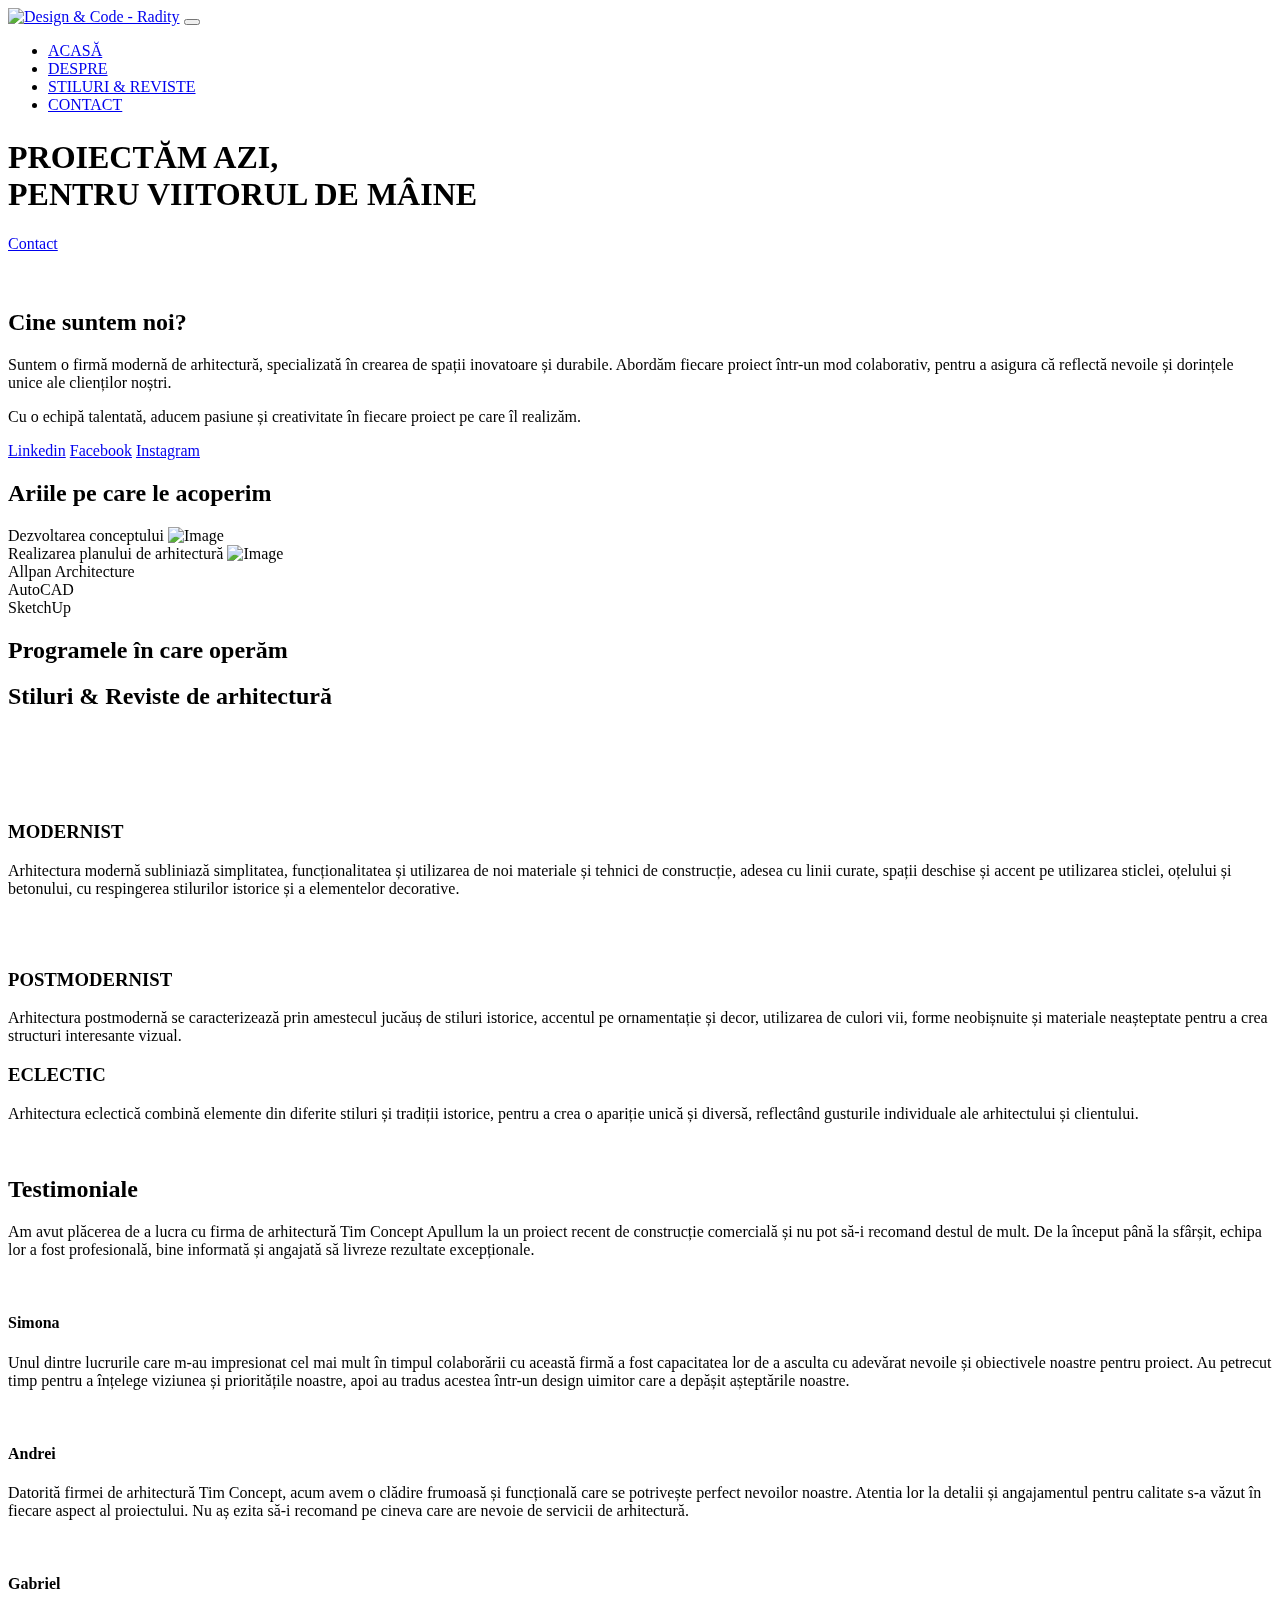
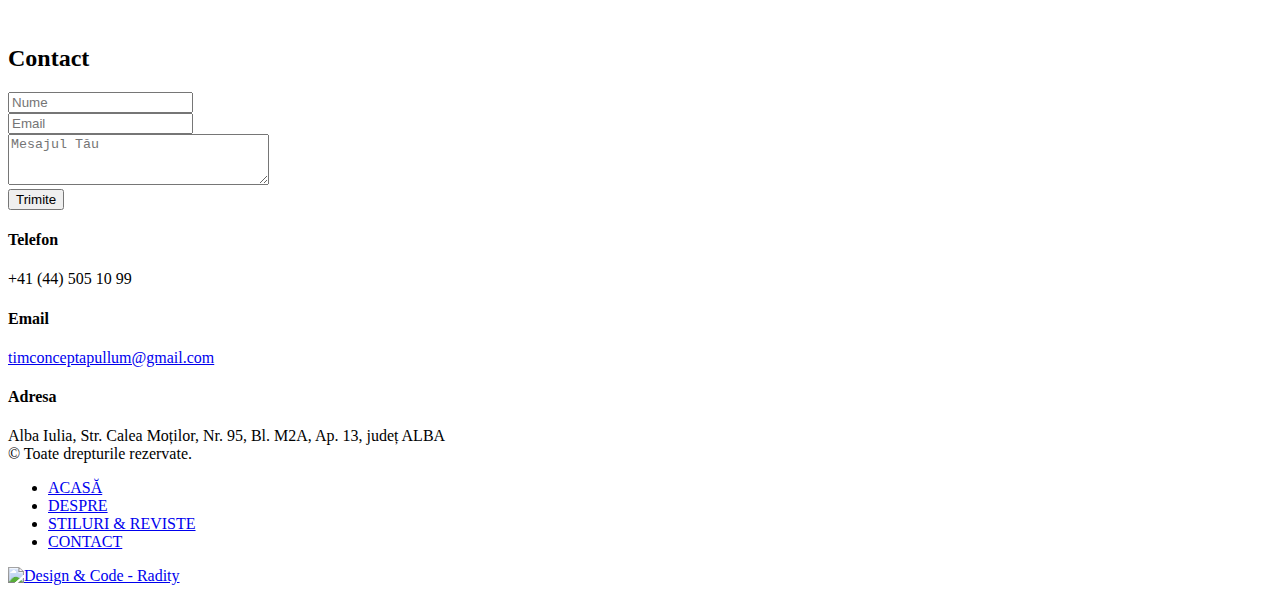
==== index.html @ c2dd7d2d "deploy: 73029dc0ae9fece1d4dc5605489427c398502caa" ====
<!doctype html><html lang=en><head><meta name=generator content="Hugo 0.110.0"><meta charset=utf-8><meta name=viewport content="width=device-width,initial-scale=1"><meta http-equiv=x-ua-compatible content="ie=edge"><script>(function(e,t,n,s,o){e[s]=e[s]||[],e[s].push({"gtm.start":(new Date).getTime(),event:"gtm.js"});var a=t.getElementsByTagName(n)[0],i=t.createElement(n),r=s!="dataLayer"?"&l="+s:"";i.async=!0,i.src="https://www.googletagmanager.com/gtm.js?id=GTM-000000"+o+r,a.parentNode.insertBefore(i,a)})(window,document,"script","dataLayer","GTM-000000")</script><title></title><style>.rad-fade-in{will-change:opacity,transform;animation-name:rad-fade-in-fallback;animation-duration:5s;animation-fill-mode:both}@keyframes rad-fade-in-fallback{0%{opacity:0}75%{opacity:0}100%{opacity:1}}.fonts-loaded .rad-fade-in.rad-waiting{animation-name:none;opacity:0}.fonts-loaded .rad-fade-in.rad-animate{animation-name:rad-fade-in;animation-duration:1.1s;animation-fill-mode:both}@keyframes rad-fade-in{0%{opacity:0}100%{opacity:1}}.rad-fade-in-long{will-change:opacity,transform;animation-name:rad-fade-in-long-fallback;animation-duration:8s;animation-fill-mode:both}@keyframes rad-fade-in-long-fallback{0%{opacity:0}75%{opacity:0}100%{opacity:1}}.fonts-loaded .rad-fade-in-long.rad-waiting{animation-name:none;opacity:0}.fonts-loaded .rad-fade-in-long.rad-animate{animation-name:rad-fade-in-long;animation-duration:2s;animation-fill-mode:both}@keyframes rad-fade-in-long{0%{opacity:0}20%{opacity:0}100%{opacity:1}}.rad-fade-down{will-change:opacity,transform;animation-name:rad-fade-down-fallback;animation-duration:5s;animation-fill-mode:both;transform:translateY(-30px)}@keyframes rad-fade-down-fallback{0%{opacity:0;transform:translateY(-30px)}75%{opacity:0;transform:translateY(-30px)}100%{opacity:1;transform:translateY(0)}}.fonts-loaded .rad-fade-down.rad-waiting{animation-name:none;opacity:0;transform:translateY(-30px)}.fonts-loaded .rad-fade-down.rad-animate{animation-name:rad-fade-down;animation-duration:1.1s}@keyframes rad-fade-down{0%{opacity:0;transform:translateY(-30px)}100%{opacity:1;transform:translateY(0)}}.rad-scale-down{will-change:opacity,transform;animation-name:rad-scale-down-fallback;animation-duration:5s;animation-fill-mode:both;transform-origin:50% 0}@keyframes rad-scale-down-fallback{0%{opacity:0;transform:scaleY(.95)}75%{opacity:0;transform:scaleY(.95)}100%{opacity:1;transform:scaleY(1)}}.fonts-loaded .rad-scale-down.rad-waiting{animation-name:none;opacity:0;transform:scaleY(.95)}.fonts-loaded .rad-scale-down.rad-animate{animation-name:rad-scale-down;animation-duration:1.1s;animation-fill-mode:both}@keyframes rad-scale-down{0%{opacity:0;transform:scaleY(.95)}100%{opacity:1;transform:scaleY(1)}}</style><link rel=stylesheet href=https://raditian-hugo.radity.com/css/main.css><link rel=stylesheet href=https://raditian-hugo.radity.com/css/rad-icons.css><link rel=stylesheet href=https://raditian-hugo.radity.com/css/custom.css></head><body><header class="header fixed-top rad-animation-group" id=header><div class="container rad-fade-in"><nav class="navbar navbar-expand-lg navbar-light p-0"><a class=navbar-brand href=https://raditian-hugo.radity.com/><img class=img-responsive src=https://raditian-hugo.radity.com/img/general/logo-dark.png srcset="https://raditian-hugo.radity.com/img/general/logo-dark.png 1x, https://raditian-hugo.radity.com/img/general/logo-dark@2x.png 2x" alt="Design & Code - Radity"></a>
<button class=navbar-toggler type=button data-toggle=collapse data-target="#navbarSupportedContent, #header" aria-controls=navbarSupportedContent aria-expanded=false aria-label="Toggle navigation">
<span class=navbar-toggler-icon></span></button><div class="collapse navbar-collapse" id=navbarSupportedContent><ul class="navbar-nav ml-lg-auto"><li class=nav-item><a class=nav-link href=https://raditian-hugo.radity.com/>ACASĂ</a></li><li class=nav-item><a data-scroll class=nav-link href=#about>DESPRE</a></li><li class=nav-item><a data-scroll class=nav-link href=#portfolio>STILURI & REVISTE</a></li><li class=nav-item><a data-scroll class=nav-link href=#contact>CONTACT</a></li></ul></div></nav></div></header><section class="rad-showcase rad-showcase--index rad-animation-group rad-fade-down"><div class=rad-showcase__bg><img class="lozad img-responsive" src="[data-uri]" data-src=https://raditian-hugo.radity.com/img/showcase/showcase.png data-srcset="https://raditian-hugo.radity.com/img/showcase/showcase.png 1x, https://raditian-hugo.radity.com/img/showcase/showcase@2x.png 2x" alt></div><div class=container><div class=row><div class="col-12 col-sm-12 col-md-8 col-lg-7 col-xl-6"><h1 class=display-1>PROIECTĂM AZI,<br><span>PENTRU VIITORUL DE MÂINE</span></h1><a href=#contact class="btn btn-primary"><i class=icon-mail-fill></i>
Contact</a></div></div></div><div class="rad-showcase__bg rad-showcase__bg--mobile"><img class="lozad img-responsive" src="[data-uri]" data-src=https://raditian-hugo.radity.com/img/showcase/showcase-mobile.jpg alt></div></section><section class="section rad-animation-group pb-0" id=about><div class="container rad-fade-down"><div class="row d-flex flex-column-reverse flex-md-row"><div class="about__profile-picture col-12 col-md-6"><img class="lozad img-responsive image-left-overflow" src="[data-uri]" data-src=https://raditian-hugo.radity.com/img/who-am-i/user-picture.png data-srcset="https://raditian-hugo.radity.com/img/who-am-i/user-picture.png 1x, https://raditian-hugo.radity.com/img/who-am-i/user-picture@2x.png 2x" alt="Profile Picture"></div><div class="col-12 col-md-6 my-auto my-auto"><h2>Cine suntem noi?</h2><p class=lead><p class=lead>Suntem o firmă modernă de arhitectură, specializată în crearea de spații inovatoare și durabile. Abordăm fiecare proiect într-un mod colaborativ, pentru a asigura că reflectă nevoile și dorințele unice ale clienților noștri.</p><p class=lead>Cu o echipă talentată, aducem pasiune și creativitate în fiecare proiect pe care îl realizăm.</p></p><a href=https://www.linkedin.com target=_blank class="btn btn-primary"><i class=icon-linkedin-fill></i>
Linkedin</a>
<a href=https://www.facebook.com target=_blank class="btn btn-primary"><i class=icon-facebook-line></i>
Facebook</a>
<a href=https://www.instagram.com target=_blank class="btn btn-primary"><i class=icon-instagram-line></i>
Instagram</a></div></div></div></section><section class="section section--border-bottom rad-animation-group"><div class=container><div class="row rad-fade-down"><div class=col-12><h2>Ariile pe care le acoperim</h2><div class="row pt-2 pt-md-4"><div class="col-12 col-sm-6 mb-4 mb-sm-0"><div class=education><div class=education__title>Dezvoltarea conceptului
<img class="lozad testimonial__author-image" src=https://raditian-hugo.radity.com/img/idea.svg alt=Image></div></div></div><div class="col-12 col-sm-6 mb-4 mb-sm-0"><div class=education><div class=education__title>Realizarea planului de arhitectură
<img class="lozad testimonial__author-image" src=https://raditian-hugo.radity.com/img/design.svg alt=Image></div></div></div></div></div></div></div></section><section id=experience class="section section--border-bottom rad-animation-group"><div class=container><div class="row flex-column-reverse flex-md-row rad-fade-down"><div class="col-12 col-sm-6 mt-5 mt-sm-0"><div class=experience><div class=experience__title>Allpan Architecture</div></div><div class=experience><div class=experience__title>AutoCAD</div></div><div class=experience><div class=experience__title>SketchUp</div></div></div><div class="col-12 col-sm-6"><h2>Programele în care operăm</h2></div></div></div></section><section id=portfolio class="section section--border-bottom"><div class=container><h2 class="rad-animation-group rad-fade-down">Stiluri & Reviste de arhitectură</h2><div class="row row--padded rad-animation-group rad-fade-down"><div class=col-12><div class=clients><div class=clients__item><a href=https://arhitectura-1906.ro/><img class="lozad img-responsive" src="[data-uri]" data-src=https://raditian-hugo.radity.com/img/clients/earth-2.png data-srcset="https://raditian-hugo.radity.com/img/clients/earth-2.png 1x, https://raditian-hugo.radity.com/img/clients/earth-2@2x.png 2x" alt="Earth 2.0"></a></div><div class=clients__item><a href=https://e-zeppelin.ro/><img class="lozad img-responsive" src="[data-uri]" data-src=https://raditian-hugo.radity.com/img/clients/goldline.png data-srcset="https://raditian-hugo.radity.com/img/clients/goldline.png 1x, https://raditian-hugo.radity.com/img/clients/goldline@2x.png 2x" alt=Goldline></a></div><div class=clients__item><a href=https://www.igloo.ro/><img class="lozad img-responsive" src="[data-uri]" data-src=https://raditian-hugo.radity.com/img/clients/kanba.png data-srcset="https://raditian-hugo.radity.com/img/clients/kanba.png 1x, https://raditian-hugo.radity.com/img/clients/kanba@2x.png 2x" alt=Kanba></a></div><div class=clients__item><a href=https://www.arhitext.com/><img class="lozad img-responsive" src="[data-uri]" data-src=https://raditian-hugo.radity.com/img/clients/zoo-tv.png data-srcset="https://raditian-hugo.radity.com/img/clients/zoo-tv.png 1x, https://raditian-hugo.radity.com/img/clients/zoo-tv@2x.png 2x" alt=Zoo></a></div></div></div></div><div class="row row--padded rad-animation-group rad-fade-down flex-column-reverse flex-md-row"><div class="col-12 col-md-5 mt-4 mt-md-0 my-md-auto"><h3>MODERNIST</h3><p class=lead>Arhitectura modernă subliniază simplitatea, funcționalitatea și utilizarea de noi materiale și tehnici de construcție, adesea cu linii curate, spații deschise și accent pe utilizarea sticlei, oțelului și betonului, cu respingerea stilurilor istorice și a elementelor decorative.</p></div><div class="col-12 col-md-7 pl-md-0 text-right"><img class='lozad img-responsive img-clip-left-backward' src="[data-uri]" data-src=https://raditian-hugo.radity.com/img/works/radity-finance.jpg data-srcset="https://raditian-hugo.radity.com/img/works/radity-finance.jpg 1x, https://raditian-hugo.radity.com/img/works/radity-finance@2x.jpg 2x" alt=MODERNIST></div></div><div class="row row--padded rad-animation-group rad-fade-down"><div class="col-12 col-md-7 pl-md-0 text-right"><img class='lozad img-responsive img-clip-right-backward' src="[data-uri]" data-src=https://raditian-hugo.radity.com/img/works/swissfintech.jpg data-srcset="https://raditian-hugo.radity.com/img/works/swissfintech.jpg 1x, https://raditian-hugo.radity.com/img/works/swissfintech@2x.jpg 2x" alt=POSTMODERNIST></div><div class="col-12 col-md-5 mt-4 mt-md-0 my-md-auto"><h3>POSTMODERNIST</h3><p class=lead>Arhitectura postmodernă se caracterizează prin amestecul jucăuș de stiluri istorice, accentul pe ornamentație și decor, utilizarea de culori vii, forme neobișnuite și materiale neașteptate pentru a crea structuri interesante vizual.</p></div></div><div class="row row--padded rad-animation-group rad-fade-down flex-column-reverse flex-md-row"><div class="col-12 col-md-5 mt-4 mt-md-0 my-md-auto"><h3>ECLECTIC</h3><p class=lead>Arhitectura eclectică combină elemente din diferite stiluri și tradiții istorice, pentru a crea o apariție unică și diversă, reflectând gusturile individuale ale arhitectului și clientului.</p></div><div class="col-12 col-md-7 pl-md-0 text-right"><img class='lozad img-responsive img-clip-left-forward' src="[data-uri]" data-src=https://raditian-hugo.radity.com/img/works/robo-advisor.jpg data-srcset="https://raditian-hugo.radity.com/img/works/robo-advisor.jpg 1x, https://raditian-hugo.radity.com/img/works/robo-advisor@2x.jpg 2x" alt=ECLECTIC></div></div></div></section><section class="section rad-animation-group section--border-bottom"><div class=container><h2 class=rad-fade-down>Testimoniale</h2><div class="row row--padded mb-0 rad-fade-down"><div class="col-12 col-md-4 mb-5 mb-md-0 testimonial"><i class=icon-quote></i><p>Am avut plăcerea de a lucra cu firma de arhitectură Tim Concept Apullum la un proiect recent de construcție comercială și nu pot să-i recomand destul de mult. De la început până la sfârșit, echipa lor a fost profesională, bine informată și angajată să livreze rezultate excepționale.</p><div class=testimonial__author><img class="lozad testimonial__author-image" src="[data-uri]" data-src=https://raditian-hugo.radity.com/img/testimonials/daniel-jordan.jpg data-srcset="https://raditian-hugo.radity.com/img/testimonials/daniel-jordan.jpg 1x, https://raditian-hugo.radity.com/img/testimonials/daniel-jordan@2x.jpg 2x" alt=Simona><div class=testimonial__author-info><h4>Simona</h4></div></div></div><div class="col-12 col-md-4 mb-5 mb-md-0 testimonial"><i class=icon-quote></i><p>Unul dintre lucrurile care m-au impresionat cel mai mult în timpul colaborării cu această firmă a fost capacitatea lor de a asculta cu adevărat nevoile și obiectivele noastre pentru proiect. Au petrecut timp pentru a înțelege viziunea și prioritățile noastre, apoi au tradus acestea într-un design uimitor care a depășit așteptările noastre.</p><div class=testimonial__author><img class="lozad testimonial__author-image" src="[data-uri]" data-src=https://raditian-hugo.radity.com/img/testimonials/jonathan-peters.jpg data-srcset="https://raditian-hugo.radity.com/img/testimonials/jonathan-peters.jpg 1x, https://raditian-hugo.radity.com/img/testimonials/jonathan-peters@2x.jpg 2x" alt=Andrei><div class=testimonial__author-info><h4>Andrei</h4></div></div></div><div class="col-12 col-md-4 mb-5 mb-md-0 testimonial"><i class=icon-quote></i><p>Datorită firmei de arhitectură Tim Concept, acum avem o clădire frumoasă și funcțională care se potrivește perfect nevoilor noastre. Atentia lor la detalii și angajamentul pentru calitate s-a văzut în fiecare aspect al proiectului. Nu aș ezita să-i recomand pe cineva care are nevoie de servicii de arhitectură.</p><div class=testimonial__author><img class="lozad testimonial__author-image" src="[data-uri]" data-src=https://raditian-hugo.radity.com/img/testimonials/antonio-willis.jpg data-srcset="https://raditian-hugo.radity.com/img/testimonials/antonio-willis.jpg 1x, https://raditian-hugo.radity.com/img/testimonials/antonio-willis@2x.jpg 2x" alt=Gabriel><div class=testimonial__author-info><h4>Gabriel</h4></div></div></div></div></div></section><section id=contact class="section section--contact pt-0"><div class=container><div class=contact><h2>Contact</h2><div class="row pt-2"><div class="col-12 col-lg-7"><form action=https://formsubmit.co/vasivasiesiu@gmail.com method=post><div class=row><div class="col-12 col-sm-6"><input type=text name=name id=full_name placeholder=Nume></div><div class="col-12 col-sm-6"><input type=text name=email id=email placeholder=Email></div></div><div class="row pt-4"><div class=col-12><textarea name=message id=message cols=30 rows=3 placeholder="Mesajul Tău"></textarea></div></div><div class="row pt-4"><div class=col-12><button type=submit class="btn btn-primary">
<i class=icon-mail-fill></i>
Trimite</button></div></div></form></div><div class="col-12 col-lg-5 contact__info"><h4>Telefon</h4><span>+41 (44) 505 10 99</span><h4>Email</h4><span><a href=mailto:timconceptapullum@gmail.com>timconceptapullum@gmail.com</a></span><h4>Adresa</h4><span>Alba Iulia, Str. Calea Moților, Nr. 95, Bl. M2A, Ap. 13, județ ALBA</span></div></div></div></div></section><footer class=footer><div class=container><div class=footer__left><div class=footer__copy>© Toate drepturile rezervate.</div></div><div class=footer__links><ul class=navbar-nav><li class=nav-item><a class=nav-link href=/>ACASĂ</a></li><li class=nav-item><a class=nav-link href=https://raditian-hugo.radity.com/>DESPRE</a></li><li class=nav-item><a class=nav-link href=https://raditian-hugo.radity.com/>STILURI & REVISTE</a></li><li class=nav-item><a class=nav-link href=https://raditian-hugo.radity.com/>CONTACT</a></li></ul></div><div class=footer__right><a href=https://radity.com/><img src=https://raditian-hugo.radity.com/img/general/logo-light.png srcset="https://raditian-hugo.radity.com/img/general/logo-light.png 1x, https://raditian-hugo.radity.com/img/general/logo-light@2x.png 2x" alt="Design & Code - Radity"></a></div></div></footer><script src=https://raditian-hugo.radity.com/js/rad-animations.js></script>
<script src=https://raditian-hugo.radity.com/js/library/lozad.min.js></script>
<script>window.addEventListener("load",function(){var e=window.lozad(".lozad",{rootMargin:window.innerHeight/2+"px 0px",threshold:.01});e.observe()})</script><script src=https://raditian-hugo.radity.com/js/library/jquery-3.3.1.slim.min.js></script>
<script src=https://raditian-hugo.radity.com/js/library/bootstrap.min.js></script>
<script src=https://raditian-hugo.radity.com/js/sticky-header.js></script>
<script src=https://raditian-hugo.radity.com/js/library/smooth-scroll.polyfills.min.js></script>
<script src=https://raditian-hugo.radity.com/js/library/fontfaceobserver.js></script>
<script>(function(e){if(e.document.documentElement.className.indexOf("fonts-loaded")>-1)return;var t=new e.FontFaceObserver("Inter",{weight:300}),o=new e.FontFaceObserver("Inter",{weight:400}),n=new e.FontFaceObserver("Inter",{weight:500}),i=new e.FontFaceObserver("Inter",{weight:600}),a=new e.FontFaceObserver("Inter",{weight:700}),s=new e.FontFaceObserver("Inter",{weight:900});e.Promise.all([t.load(),n.load(),s.load()]).then(function(){e.document.documentElement.className+=" fonts-loaded"})})(this)</script><script>const scroll=new SmoothScroll('a[href*="#"]');$("a.nav-link").on("click",()=>{const e=$(".navbar-collapse");e&&e.hasClass("show")&&$(".navbar-toggler").click()})</script></body></html>
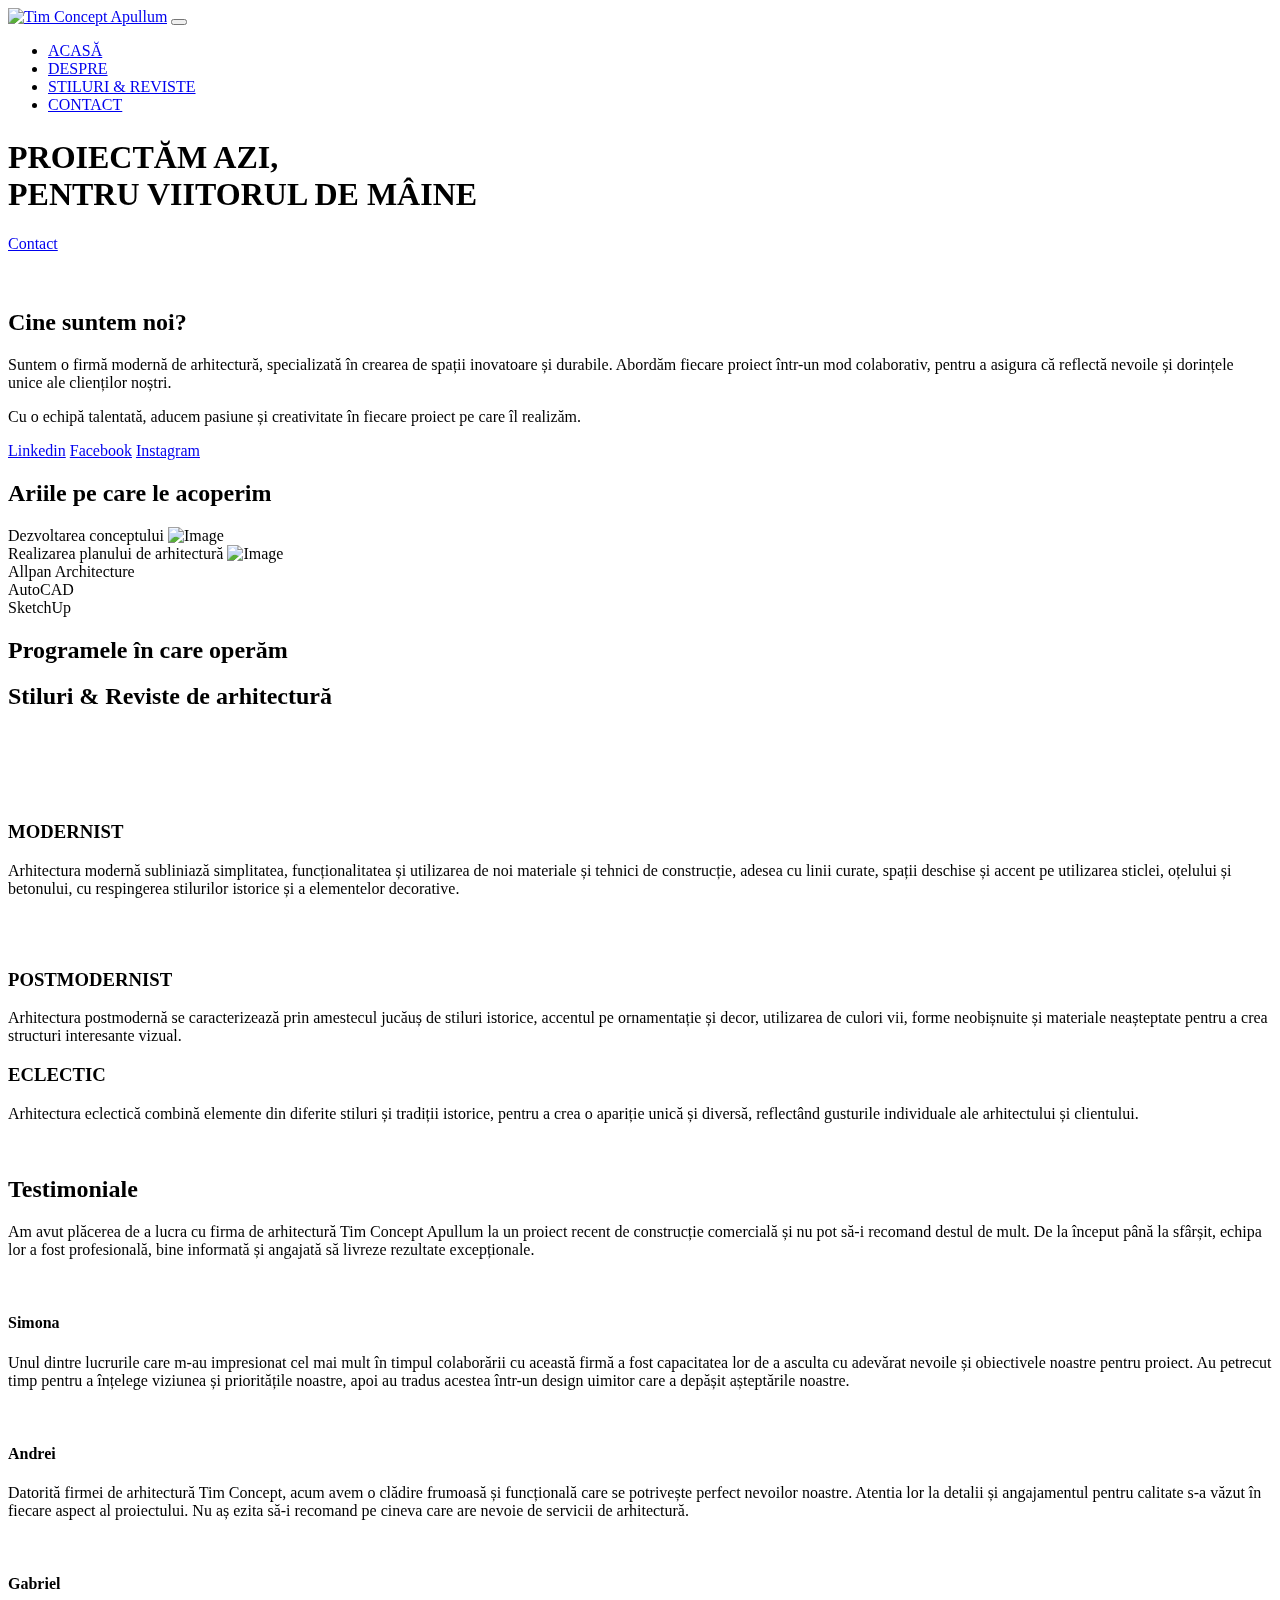
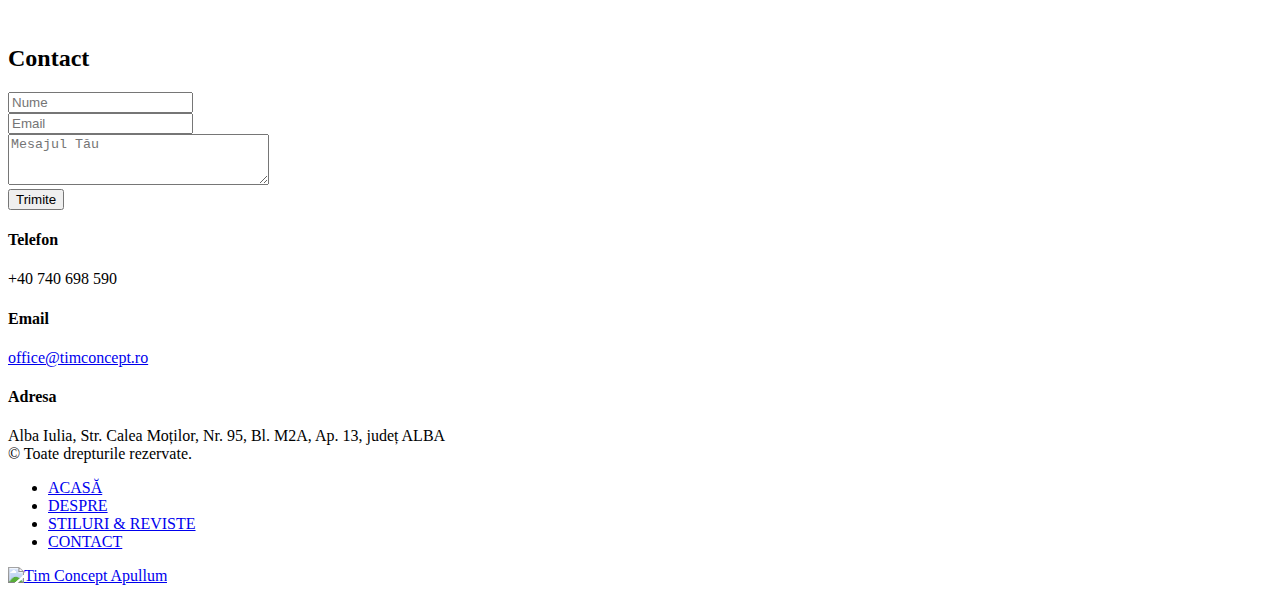
==== commit 7abb7537: "deploy: e5adca7cff29dbcd556dec2a7f7a21b42405e064" ====
--- a/index.html
+++ b/index.html
@@ -1,20 +1,20 @@
-<!doctype html><html lang=en><head><meta name=generator content="Hugo 0.110.0"><meta charset=utf-8><meta name=viewport content="width=device-width,initial-scale=1"><meta http-equiv=x-ua-compatible content="ie=edge"><script>(function(e,t,n,s,o){e[s]=e[s]||[],e[s].push({"gtm.start":(new Date).getTime(),event:"gtm.js"});var a=t.getElementsByTagName(n)[0],i=t.createElement(n),r=s!="dataLayer"?"&l="+s:"";i.async=!0,i.src="https://www.googletagmanager.com/gtm.js?id=GTM-000000"+o+r,a.parentNode.insertBefore(i,a)})(window,document,"script","dataLayer","GTM-000000")</script><title></title><style>.rad-fade-in{will-change:opacity,transform;animation-name:rad-fade-in-fallback;animation-duration:5s;animation-fill-mode:both}@keyframes rad-fade-in-fallback{0%{opacity:0}75%{opacity:0}100%{opacity:1}}.fonts-loaded .rad-fade-in.rad-waiting{animation-name:none;opacity:0}.fonts-loaded .rad-fade-in.rad-animate{animation-name:rad-fade-in;animation-duration:1.1s;animation-fill-mode:both}@keyframes rad-fade-in{0%{opacity:0}100%{opacity:1}}.rad-fade-in-long{will-change:opacity,transform;animation-name:rad-fade-in-long-fallback;animation-duration:8s;animation-fill-mode:both}@keyframes rad-fade-in-long-fallback{0%{opacity:0}75%{opacity:0}100%{opacity:1}}.fonts-loaded .rad-fade-in-long.rad-waiting{animation-name:none;opacity:0}.fonts-loaded .rad-fade-in-long.rad-animate{animation-name:rad-fade-in-long;animation-duration:2s;animation-fill-mode:both}@keyframes rad-fade-in-long{0%{opacity:0}20%{opacity:0}100%{opacity:1}}.rad-fade-down{will-change:opacity,transform;animation-name:rad-fade-down-fallback;animation-duration:5s;animation-fill-mode:both;transform:translateY(-30px)}@keyframes rad-fade-down-fallback{0%{opacity:0;transform:translateY(-30px)}75%{opacity:0;transform:translateY(-30px)}100%{opacity:1;transform:translateY(0)}}.fonts-loaded .rad-fade-down.rad-waiting{animation-name:none;opacity:0;transform:translateY(-30px)}.fonts-loaded .rad-fade-down.rad-animate{animation-name:rad-fade-down;animation-duration:1.1s}@keyframes rad-fade-down{0%{opacity:0;transform:translateY(-30px)}100%{opacity:1;transform:translateY(0)}}.rad-scale-down{will-change:opacity,transform;animation-name:rad-scale-down-fallback;animation-duration:5s;animation-fill-mode:both;transform-origin:50% 0}@keyframes rad-scale-down-fallback{0%{opacity:0;transform:scaleY(.95)}75%{opacity:0;transform:scaleY(.95)}100%{opacity:1;transform:scaleY(1)}}.fonts-loaded .rad-scale-down.rad-waiting{animation-name:none;opacity:0;transform:scaleY(.95)}.fonts-loaded .rad-scale-down.rad-animate{animation-name:rad-scale-down;animation-duration:1.1s;animation-fill-mode:both}@keyframes rad-scale-down{0%{opacity:0;transform:scaleY(.95)}100%{opacity:1;transform:scaleY(1)}}</style><link rel=stylesheet href=https://raditian-hugo.radity.com/css/main.css><link rel=stylesheet href=https://raditian-hugo.radity.com/css/rad-icons.css><link rel=stylesheet href=https://raditian-hugo.radity.com/css/custom.css></head><body><header class="header fixed-top rad-animation-group" id=header><div class="container rad-fade-in"><nav class="navbar navbar-expand-lg navbar-light p-0"><a class=navbar-brand href=https://raditian-hugo.radity.com/><img class=img-responsive src=https://raditian-hugo.radity.com/img/general/logo-dark.png srcset="https://raditian-hugo.radity.com/img/general/logo-dark.png 1x, https://raditian-hugo.radity.com/img/general/logo-dark@2x.png 2x" alt="Design & Code - Radity"></a>
+<!doctype html><html lang=en><head><meta name=generator content="Hugo 0.110.0"><meta charset=utf-8><meta name=viewport content="width=device-width,initial-scale=1"><meta http-equiv=x-ua-compatible content="ie=edge"><script>(function(e,t,n,s,o){e[s]=e[s]||[],e[s].push({"gtm.start":(new Date).getTime(),event:"gtm.js"});var a=t.getElementsByTagName(n)[0],i=t.createElement(n),r=s!="dataLayer"?"&l="+s:"";i.async=!0,i.src="https://www.googletagmanager.com/gtm.js?id=GTM-000000"+o+r,a.parentNode.insertBefore(i,a)})(window,document,"script","dataLayer","GTM-000000")</script><title></title><style>.rad-fade-in{will-change:opacity,transform;animation-name:rad-fade-in-fallback;animation-duration:5s;animation-fill-mode:both}@keyframes rad-fade-in-fallback{0%{opacity:0}75%{opacity:0}100%{opacity:1}}.fonts-loaded .rad-fade-in.rad-waiting{animation-name:none;opacity:0}.fonts-loaded .rad-fade-in.rad-animate{animation-name:rad-fade-in;animation-duration:1.1s;animation-fill-mode:both}@keyframes rad-fade-in{0%{opacity:0}100%{opacity:1}}.rad-fade-in-long{will-change:opacity,transform;animation-name:rad-fade-in-long-fallback;animation-duration:8s;animation-fill-mode:both}@keyframes rad-fade-in-long-fallback{0%{opacity:0}75%{opacity:0}100%{opacity:1}}.fonts-loaded .rad-fade-in-long.rad-waiting{animation-name:none;opacity:0}.fonts-loaded .rad-fade-in-long.rad-animate{animation-name:rad-fade-in-long;animation-duration:2s;animation-fill-mode:both}@keyframes rad-fade-in-long{0%{opacity:0}20%{opacity:0}100%{opacity:1}}.rad-fade-down{will-change:opacity,transform;animation-name:rad-fade-down-fallback;animation-duration:5s;animation-fill-mode:both;transform:translateY(-30px)}@keyframes rad-fade-down-fallback{0%{opacity:0;transform:translateY(-30px)}75%{opacity:0;transform:translateY(-30px)}100%{opacity:1;transform:translateY(0)}}.fonts-loaded .rad-fade-down.rad-waiting{animation-name:none;opacity:0;transform:translateY(-30px)}.fonts-loaded .rad-fade-down.rad-animate{animation-name:rad-fade-down;animation-duration:1.1s}@keyframes rad-fade-down{0%{opacity:0;transform:translateY(-30px)}100%{opacity:1;transform:translateY(0)}}.rad-scale-down{will-change:opacity,transform;animation-name:rad-scale-down-fallback;animation-duration:5s;animation-fill-mode:both;transform-origin:50% 0}@keyframes rad-scale-down-fallback{0%{opacity:0;transform:scaleY(.95)}75%{opacity:0;transform:scaleY(.95)}100%{opacity:1;transform:scaleY(1)}}.fonts-loaded .rad-scale-down.rad-waiting{animation-name:none;opacity:0;transform:scaleY(.95)}.fonts-loaded .rad-scale-down.rad-animate{animation-name:rad-scale-down;animation-duration:1.1s;animation-fill-mode:both}@keyframes rad-scale-down{0%{opacity:0;transform:scaleY(.95)}100%{opacity:1;transform:scaleY(1)}}</style><link rel=stylesheet href=https://timconcept.ro/css/main.css><link rel=stylesheet href=https://timconcept.ro/css/rad-icons.css><link rel=stylesheet href=https://timconcept.ro/css/custom.css></head><body><header class="header fixed-top rad-animation-group" id=header><div class="container rad-fade-in"><nav class="navbar navbar-expand-lg navbar-light p-0"><a class=navbar-brand href=https://timconcept.ro/><img class=img-responsive src=https://timconcept.ro/img/general/logo-dark.png srcset="https://timconcept.ro/img/general/logo-dark.png 1x, https://timconcept.ro/img/general/logo-dark@2x.png 2x" alt="Tim Concept Apullum"></a>
 <button class=navbar-toggler type=button data-toggle=collapse data-target="#navbarSupportedContent, #header" aria-controls=navbarSupportedContent aria-expanded=false aria-label="Toggle navigation">
-<span class=navbar-toggler-icon></span></button><div class="collapse navbar-collapse" id=navbarSupportedContent><ul class="navbar-nav ml-lg-auto"><li class=nav-item><a class=nav-link href=https://raditian-hugo.radity.com/>ACASĂ</a></li><li class=nav-item><a data-scroll class=nav-link href=#about>DESPRE</a></li><li class=nav-item><a data-scroll class=nav-link href=#portfolio>STILURI & REVISTE</a></li><li class=nav-item><a data-scroll class=nav-link href=#contact>CONTACT</a></li></ul></div></nav></div></header><section class="rad-showcase rad-showcase--index rad-animation-group rad-fade-down"><div class=rad-showcase__bg><img class="lozad img-responsive" src="[data-uri]" data-src=https://raditian-hugo.radity.com/img/showcase/showcase.png data-srcset="https://raditian-hugo.radity.com/img/showcase/showcase.png 1x, https://raditian-hugo.radity.com/img/showcase/showcase@2x.png 2x" alt></div><div class=container><div class=row><div class="col-12 col-sm-12 col-md-8 col-lg-7 col-xl-6"><h1 class=display-1>PROIECTĂM AZI,<br><span>PENTRU VIITORUL DE MÂINE</span></h1><a href=#contact class="btn btn-primary"><i class=icon-mail-fill></i>
-Contact</a></div></div></div><div class="rad-showcase__bg rad-showcase__bg--mobile"><img class="lozad img-responsive" src="[data-uri]" data-src=https://raditian-hugo.radity.com/img/showcase/showcase-mobile.jpg alt></div></section><section class="section rad-animation-group pb-0" id=about><div class="container rad-fade-down"><div class="row d-flex flex-column-reverse flex-md-row"><div class="about__profile-picture col-12 col-md-6"><img class="lozad img-responsive image-left-overflow" src="[data-uri]" data-src=https://raditian-hugo.radity.com/img/who-am-i/user-picture.png data-srcset="https://raditian-hugo.radity.com/img/who-am-i/user-picture.png 1x, https://raditian-hugo.radity.com/img/who-am-i/user-picture@2x.png 2x" alt="Profile Picture"></div><div class="col-12 col-md-6 my-auto my-auto"><h2>Cine suntem noi?</h2><p class=lead><p class=lead>Suntem o firmă modernă de arhitectură, specializată în crearea de spații inovatoare și durabile. Abordăm fiecare proiect într-un mod colaborativ, pentru a asigura că reflectă nevoile și dorințele unice ale clienților noștri.</p><p class=lead>Cu o echipă talentată, aducem pasiune și creativitate în fiecare proiect pe care îl realizăm.</p></p><a href=https://www.linkedin.com target=_blank class="btn btn-primary"><i class=icon-linkedin-fill></i>
+<span class=navbar-toggler-icon></span></button><div class="collapse navbar-collapse" id=navbarSupportedContent><ul class="navbar-nav ml-lg-auto"><li class=nav-item><a class=nav-link href=https://timconcept.ro/>ACASĂ</a></li><li class=nav-item><a data-scroll class=nav-link href=#about>DESPRE</a></li><li class=nav-item><a data-scroll class=nav-link href=#portfolio>STILURI & REVISTE</a></li><li class=nav-item><a data-scroll class=nav-link href=#contact>CONTACT</a></li></ul></div></nav></div></header><section class="rad-showcase rad-showcase--index rad-animation-group rad-fade-down"><div class=rad-showcase__bg><img class="lozad img-responsive" src="[data-uri]" data-src=https://timconcept.ro/img/showcase/showcase.png data-srcset="https://timconcept.ro/img/showcase/showcase.png 1x, https://timconcept.ro/img/showcase/showcase@2x.png 2x" alt></div><div class=container><div class=row><div class="col-12 col-sm-12 col-md-8 col-lg-7 col-xl-6"><h1 class=display-1>PROIECTĂM AZI,<br><span>PENTRU VIITORUL DE MÂINE</span></h1><a href=#contact class="btn btn-primary"><i class=icon-mail-fill></i>
+Contact</a></div></div></div><div class="rad-showcase__bg rad-showcase__bg--mobile"><img class="lozad img-responsive" src="[data-uri]" data-src=https://timconcept.ro/img/showcase/showcase-mobile.jpg alt></div></section><section class="section rad-animation-group pb-0" id=about><div class="container rad-fade-down"><div class="row d-flex flex-column-reverse flex-md-row"><div class="about__profile-picture col-12 col-md-6"><img class="lozad img-responsive image-left-overflow" src="[data-uri]" data-src=https://timconcept.ro/img/who-am-i/user-picture.png data-srcset="https://timconcept.ro/img/who-am-i/user-picture.png 1x, https://timconcept.ro/img/who-am-i/user-picture@2x.png 2x" alt="Profile Picture"></div><div class="col-12 col-md-6 my-auto my-auto"><h2>Cine suntem noi?</h2><p class=lead><p class=lead>Suntem o firmă modernă de arhitectură, specializată în crearea de spații inovatoare și durabile. Abordăm fiecare proiect într-un mod colaborativ, pentru a asigura că reflectă nevoile și dorințele unice ale clienților noștri.</p><p class=lead>Cu o echipă talentată, aducem pasiune și creativitate în fiecare proiect pe care îl realizăm.</p></p><a href=https://www.linkedin.com target=_blank class="btn btn-primary"><i class=icon-linkedin-fill></i>
 Linkedin</a>
 <a href=https://www.facebook.com target=_blank class="btn btn-primary"><i class=icon-facebook-line></i>
 Facebook</a>
 <a href=https://www.instagram.com target=_blank class="btn btn-primary"><i class=icon-instagram-line></i>
 Instagram</a></div></div></div></section><section class="section section--border-bottom rad-animation-group"><div class=container><div class="row rad-fade-down"><div class=col-12><h2>Ariile pe care le acoperim</h2><div class="row pt-2 pt-md-4"><div class="col-12 col-sm-6 mb-4 mb-sm-0"><div class=education><div class=education__title>Dezvoltarea conceptului
-<img class="lozad testimonial__author-image" src=https://raditian-hugo.radity.com/img/idea.svg alt=Image></div></div></div><div class="col-12 col-sm-6 mb-4 mb-sm-0"><div class=education><div class=education__title>Realizarea planului de arhitectură
-<img class="lozad testimonial__author-image" src=https://raditian-hugo.radity.com/img/design.svg alt=Image></div></div></div></div></div></div></div></section><section id=experience class="section section--border-bottom rad-animation-group"><div class=container><div class="row flex-column-reverse flex-md-row rad-fade-down"><div class="col-12 col-sm-6 mt-5 mt-sm-0"><div class=experience><div class=experience__title>Allpan Architecture</div></div><div class=experience><div class=experience__title>AutoCAD</div></div><div class=experience><div class=experience__title>SketchUp</div></div></div><div class="col-12 col-sm-6"><h2>Programele în care operăm</h2></div></div></div></section><section id=portfolio class="section section--border-bottom"><div class=container><h2 class="rad-animation-group rad-fade-down">Stiluri & Reviste de arhitectură</h2><div class="row row--padded rad-animation-group rad-fade-down"><div class=col-12><div class=clients><div class=clients__item><a href=https://arhitectura-1906.ro/><img class="lozad img-responsive" src="[data-uri]" data-src=https://raditian-hugo.radity.com/img/clients/earth-2.png data-srcset="https://raditian-hugo.radity.com/img/clients/earth-2.png 1x, https://raditian-hugo.radity.com/img/clients/earth-2@2x.png 2x" alt="Earth 2.0"></a></div><div class=clients__item><a href=https://e-zeppelin.ro/><img class="lozad img-responsive" src="[data-uri]" data-src=https://raditian-hugo.radity.com/img/clients/goldline.png data-srcset="https://raditian-hugo.radity.com/img/clients/goldline.png 1x, https://raditian-hugo.radity.com/img/clients/goldline@2x.png 2x" alt=Goldline></a></div><div class=clients__item><a href=https://www.igloo.ro/><img class="lozad img-responsive" src="[data-uri]" data-src=https://raditian-hugo.radity.com/img/clients/kanba.png data-srcset="https://raditian-hugo.radity.com/img/clients/kanba.png 1x, https://raditian-hugo.radity.com/img/clients/kanba@2x.png 2x" alt=Kanba></a></div><div class=clients__item><a href=https://www.arhitext.com/><img class="lozad img-responsive" src="[data-uri]" data-src=https://raditian-hugo.radity.com/img/clients/zoo-tv.png data-srcset="https://raditian-hugo.radity.com/img/clients/zoo-tv.png 1x, https://raditian-hugo.radity.com/img/clients/zoo-tv@2x.png 2x" alt=Zoo></a></div></div></div></div><div class="row row--padded rad-animation-group rad-fade-down flex-column-reverse flex-md-row"><div class="col-12 col-md-5 mt-4 mt-md-0 my-md-auto"><h3>MODERNIST</h3><p class=lead>Arhitectura modernă subliniază simplitatea, funcționalitatea și utilizarea de noi materiale și tehnici de construcție, adesea cu linii curate, spații deschise și accent pe utilizarea sticlei, oțelului și betonului, cu respingerea stilurilor istorice și a elementelor decorative.</p></div><div class="col-12 col-md-7 pl-md-0 text-right"><img class='lozad img-responsive img-clip-left-backward' src="[data-uri]" data-src=https://raditian-hugo.radity.com/img/works/radity-finance.jpg data-srcset="https://raditian-hugo.radity.com/img/works/radity-finance.jpg 1x, https://raditian-hugo.radity.com/img/works/radity-finance@2x.jpg 2x" alt=MODERNIST></div></div><div class="row row--padded rad-animation-group rad-fade-down"><div class="col-12 col-md-7 pl-md-0 text-right"><img class='lozad img-responsive img-clip-right-backward' src="[data-uri]" data-src=https://raditian-hugo.radity.com/img/works/swissfintech.jpg data-srcset="https://raditian-hugo.radity.com/img/works/swissfintech.jpg 1x, https://raditian-hugo.radity.com/img/works/swissfintech@2x.jpg 2x" alt=POSTMODERNIST></div><div class="col-12 col-md-5 mt-4 mt-md-0 my-md-auto"><h3>POSTMODERNIST</h3><p class=lead>Arhitectura postmodernă se caracterizează prin amestecul jucăuș de stiluri istorice, accentul pe ornamentație și decor, utilizarea de culori vii, forme neobișnuite și materiale neașteptate pentru a crea structuri interesante vizual.</p></div></div><div class="row row--padded rad-animation-group rad-fade-down flex-column-reverse flex-md-row"><div class="col-12 col-md-5 mt-4 mt-md-0 my-md-auto"><h3>ECLECTIC</h3><p class=lead>Arhitectura eclectică combină elemente din diferite stiluri și tradiții istorice, pentru a crea o apariție unică și diversă, reflectând gusturile individuale ale arhitectului și clientului.</p></div><div class="col-12 col-md-7 pl-md-0 text-right"><img class='lozad img-responsive img-clip-left-forward' src="[data-uri]" data-src=https://raditian-hugo.radity.com/img/works/robo-advisor.jpg data-srcset="https://raditian-hugo.radity.com/img/works/robo-advisor.jpg 1x, https://raditian-hugo.radity.com/img/works/robo-advisor@2x.jpg 2x" alt=ECLECTIC></div></div></div></section><section class="section rad-animation-group section--border-bottom"><div class=container><h2 class=rad-fade-down>Testimoniale</h2><div class="row row--padded mb-0 rad-fade-down"><div class="col-12 col-md-4 mb-5 mb-md-0 testimonial"><i class=icon-quote></i><p>Am avut plăcerea de a lucra cu firma de arhitectură Tim Concept Apullum la un proiect recent de construcție comercială și nu pot să-i recomand destul de mult. De la început până la sfârșit, echipa lor a fost profesională, bine informată și angajată să livreze rezultate excepționale.</p><div class=testimonial__author><img class="lozad testimonial__author-image" src="[data-uri]" data-src=https://raditian-hugo.radity.com/img/testimonials/daniel-jordan.jpg data-srcset="https://raditian-hugo.radity.com/img/testimonials/daniel-jordan.jpg 1x, https://raditian-hugo.radity.com/img/testimonials/daniel-jordan@2x.jpg 2x" alt=Simona><div class=testimonial__author-info><h4>Simona</h4></div></div></div><div class="col-12 col-md-4 mb-5 mb-md-0 testimonial"><i class=icon-quote></i><p>Unul dintre lucrurile care m-au impresionat cel mai mult în timpul colaborării cu această firmă a fost capacitatea lor de a asculta cu adevărat nevoile și obiectivele noastre pentru proiect. Au petrecut timp pentru a înțelege viziunea și prioritățile noastre, apoi au tradus acestea într-un design uimitor care a depășit așteptările noastre.</p><div class=testimonial__author><img class="lozad testimonial__author-image" src="[data-uri]" data-src=https://raditian-hugo.radity.com/img/testimonials/jonathan-peters.jpg data-srcset="https://raditian-hugo.radity.com/img/testimonials/jonathan-peters.jpg 1x, https://raditian-hugo.radity.com/img/testimonials/jonathan-peters@2x.jpg 2x" alt=Andrei><div class=testimonial__author-info><h4>Andrei</h4></div></div></div><div class="col-12 col-md-4 mb-5 mb-md-0 testimonial"><i class=icon-quote></i><p>Datorită firmei de arhitectură Tim Concept, acum avem o clădire frumoasă și funcțională care se potrivește perfect nevoilor noastre. Atentia lor la detalii și angajamentul pentru calitate s-a văzut în fiecare aspect al proiectului. Nu aș ezita să-i recomand pe cineva care are nevoie de servicii de arhitectură.</p><div class=testimonial__author><img class="lozad testimonial__author-image" src="[data-uri]" data-src=https://raditian-hugo.radity.com/img/testimonials/antonio-willis.jpg data-srcset="https://raditian-hugo.radity.com/img/testimonials/antonio-willis.jpg 1x, https://raditian-hugo.radity.com/img/testimonials/antonio-willis@2x.jpg 2x" alt=Gabriel><div class=testimonial__author-info><h4>Gabriel</h4></div></div></div></div></div></section><section id=contact class="section section--contact pt-0"><div class=container><div class=contact><h2>Contact</h2><div class="row pt-2"><div class="col-12 col-lg-7"><form action=https://formsubmit.co/vasivasiesiu@gmail.com method=post><div class=row><div class="col-12 col-sm-6"><input type=text name=name id=full_name placeholder=Nume></div><div class="col-12 col-sm-6"><input type=text name=email id=email placeholder=Email></div></div><div class="row pt-4"><div class=col-12><textarea name=message id=message cols=30 rows=3 placeholder="Mesajul Tău"></textarea></div></div><div class="row pt-4"><div class=col-12><button type=submit class="btn btn-primary">
+<img class="lozad testimonial__author-image" src=https://timconcept.ro/img/idea.svg alt=Image></div></div></div><div class="col-12 col-sm-6 mb-4 mb-sm-0"><div class=education><div class=education__title>Realizarea planului de arhitectură
+<img class="lozad testimonial__author-image" src=https://timconcept.ro/img/design.svg alt=Image></div></div></div></div></div></div></div></section><section id=experience class="section section--border-bottom rad-animation-group"><div class=container><div class="row flex-column-reverse flex-md-row rad-fade-down"><div class="col-12 col-sm-6 mt-5 mt-sm-0"><div class=experience><div class=experience__title>Allpan Architecture</div></div><div class=experience><div class=experience__title>AutoCAD</div></div><div class=experience><div class=experience__title>SketchUp</div></div></div><div class="col-12 col-sm-6"><h2>Programele în care operăm</h2></div></div></div></section><section id=portfolio class="section section--border-bottom"><div class=container><h2 class="rad-animation-group rad-fade-down">Stiluri & Reviste de arhitectură</h2><div class="row row--padded rad-animation-group rad-fade-down"><div class=col-12><div class=clients><div class=clients__item><a href=https://arhitectura-1906.ro/><img class="lozad img-responsive" src="[data-uri]" data-src=https://timconcept.ro/img/clients/arhitectura-1906.png data-srcset="https://timconcept.ro/img/clients/arhitectura-1906.png 1x, https://timconcept.ro/img/clients/arhitectura-1906@2x.png 2x" alt=Arhitectura-1906></a></div><div class=clients__item><a href=https://e-zeppelin.ro/><img class="lozad img-responsive" src="[data-uri]" data-src=https://timconcept.ro/img/clients/zeppelin.png data-srcset="https://timconcept.ro/img/clients/zeppelin.png 1x, https://timconcept.ro/img/clients/zeppelin@2x.png 2x" alt=E-zeppelin></a></div><div class=clients__item><a href=https://www.igloo.ro/><img class="lozad img-responsive" src="[data-uri]" data-src=https://timconcept.ro/img/clients/igloo.png data-srcset="https://timconcept.ro/img/clients/igloo.png 1x, https://timconcept.ro/img/clients/igloo@2x.png 2x" alt=Igloo></a></div><div class=clients__item><a href=https://www.arhitext.com/><img class="lozad img-responsive" src="[data-uri]" data-src=https://timconcept.ro/img/clients/arhitext.png data-srcset="https://timconcept.ro/img/clients/arhitext.png 1x, https://timconcept.ro/img/clients/arhitext@2x.png 2x" alt=Arhitext></a></div></div></div></div><div class="row row--padded rad-animation-group rad-fade-down flex-column-reverse flex-md-row"><div class="col-12 col-md-5 mt-4 mt-md-0 my-md-auto"><h3>MODERNIST</h3><p class=lead>Arhitectura modernă subliniază simplitatea, funcționalitatea și utilizarea de noi materiale și tehnici de construcție, adesea cu linii curate, spații deschise și accent pe utilizarea sticlei, oțelului și betonului, cu respingerea stilurilor istorice și a elementelor decorative.</p></div><div class="col-12 col-md-7 pl-md-0 text-right"><img class='lozad img-responsive img-clip-left-backward' src="[data-uri]" data-src=https://timconcept.ro/img/works/modernist.jpg data-srcset="https://timconcept.ro/img/works/modernist.jpg 1x, https://timconcept.ro/img/works/modernist@2x.jpg 2x" alt=MODERNIST></div></div><div class="row row--padded rad-animation-group rad-fade-down"><div class="col-12 col-md-7 pl-md-0 text-right"><img class='lozad img-responsive img-clip-right-backward' src="[data-uri]" data-src=https://timconcept.ro/img/works/postmodernist.jpg data-srcset="https://timconcept.ro/img/works/postmodernist.jpg 1x, https://timconcept.ro/img/works/postmodernist@2x.jpg 2x" alt=POSTMODERNIST></div><div class="col-12 col-md-5 mt-4 mt-md-0 my-md-auto"><h3>POSTMODERNIST</h3><p class=lead>Arhitectura postmodernă se caracterizează prin amestecul jucăuș de stiluri istorice, accentul pe ornamentație și decor, utilizarea de culori vii, forme neobișnuite și materiale neașteptate pentru a crea structuri interesante vizual.</p></div></div><div class="row row--padded rad-animation-group rad-fade-down flex-column-reverse flex-md-row"><div class="col-12 col-md-5 mt-4 mt-md-0 my-md-auto"><h3>ECLECTIC</h3><p class=lead>Arhitectura eclectică combină elemente din diferite stiluri și tradiții istorice, pentru a crea o apariție unică și diversă, reflectând gusturile individuale ale arhitectului și clientului.</p></div><div class="col-12 col-md-7 pl-md-0 text-right"><img class='lozad img-responsive img-clip-left-forward' src="[data-uri]" data-src=https://timconcept.ro/img/works/eclectic.jpg data-srcset="https://timconcept.ro/img/works/eclectic.jpg 1x, https://timconcept.ro/img/works/eclectic@2x.jpg 2x" alt=ECLECTIC></div></div></div></section><section class="section rad-animation-group section--border-bottom"><div class=container><h2 class=rad-fade-down>Testimoniale</h2><div class="row row--padded mb-0 rad-fade-down"><div class="col-12 col-md-4 mb-5 mb-md-0 testimonial"><i class=icon-quote></i><p>Am avut plăcerea de a lucra cu firma de arhitectură Tim Concept Apullum la un proiect recent de construcție comercială și nu pot să-i recomand destul de mult. De la început până la sfârșit, echipa lor a fost profesională, bine informată și angajată să livreze rezultate excepționale.</p><div class=testimonial__author><img class="lozad testimonial__author-image" src="[data-uri]" data-src=https://timconcept.ro/img/testimonials/simona.jpg data-srcset="https://timconcept.ro/img/testimonials/simona.jpg 1x, https://timconcept.ro/img/testimonials/simona@2x.jpg 2x" alt=Simona><div class=testimonial__author-info><h4>Simona</h4></div></div></div><div class="col-12 col-md-4 mb-5 mb-md-0 testimonial"><i class=icon-quote></i><p>Unul dintre lucrurile care m-au impresionat cel mai mult în timpul colaborării cu această firmă a fost capacitatea lor de a asculta cu adevărat nevoile și obiectivele noastre pentru proiect. Au petrecut timp pentru a înțelege viziunea și prioritățile noastre, apoi au tradus acestea într-un design uimitor care a depășit așteptările noastre.</p><div class=testimonial__author><img class="lozad testimonial__author-image" src="[data-uri]" data-src=https://timconcept.ro/img/testimonials/andrei.jpg data-srcset="https://timconcept.ro/img/testimonials/andrei.jpg 1x, https://timconcept.ro/img/testimonials/andrei@2x.jpg 2x" alt=Andrei><div class=testimonial__author-info><h4>Andrei</h4></div></div></div><div class="col-12 col-md-4 mb-5 mb-md-0 testimonial"><i class=icon-quote></i><p>Datorită firmei de arhitectură Tim Concept, acum avem o clădire frumoasă și funcțională care se potrivește perfect nevoilor noastre. Atentia lor la detalii și angajamentul pentru calitate s-a văzut în fiecare aspect al proiectului. Nu aș ezita să-i recomand pe cineva care are nevoie de servicii de arhitectură.</p><div class=testimonial__author><img class="lozad testimonial__author-image" src="[data-uri]" data-src=https://timconcept.ro/img/testimonials/gabriel.jpg data-srcset="https://timconcept.ro/img/testimonials/gabriel.jpg 1x, https://timconcept.ro/img/testimonials/gabriel@2x.jpg 2x" alt=Gabriel><div class=testimonial__author-info><h4>Gabriel</h4></div></div></div></div></div></section><section id=contact class="section section--contact pt-0"><div class=container><div class=contact><h2>Contact</h2><div class="row pt-2"><div class="col-12 col-lg-7"><form action=https://formsubmit.co/office@timconcept.ro method=post><div class=row><div class="col-12 col-sm-6"><input type=text name=name id=full_name placeholder=Nume></div><div class="col-12 col-sm-6"><input type=text name=email id=email placeholder=Email></div></div><div class="row pt-4"><div class=col-12><textarea name=message id=message cols=30 rows=3 placeholder="Mesajul Tău"></textarea></div></div><div class="row pt-4"><div class=col-12><button type=submit class="btn btn-primary">
 <i class=icon-mail-fill></i>
-Trimite</button></div></div></form></div><div class="col-12 col-lg-5 contact__info"><h4>Telefon</h4><span>+41 (44) 505 10 99</span><h4>Email</h4><span><a href=mailto:timconceptapullum@gmail.com>timconceptapullum@gmail.com</a></span><h4>Adresa</h4><span>Alba Iulia, Str. Calea Moților, Nr. 95, Bl. M2A, Ap. 13, județ ALBA</span></div></div></div></div></section><footer class=footer><div class=container><div class=footer__left><div class=footer__copy>© Toate drepturile rezervate.</div></div><div class=footer__links><ul class=navbar-nav><li class=nav-item><a class=nav-link href=/>ACASĂ</a></li><li class=nav-item><a class=nav-link href=https://raditian-hugo.radity.com/>DESPRE</a></li><li class=nav-item><a class=nav-link href=https://raditian-hugo.radity.com/>STILURI & REVISTE</a></li><li class=nav-item><a class=nav-link href=https://raditian-hugo.radity.com/>CONTACT</a></li></ul></div><div class=footer__right><a href=https://radity.com/><img src=https://raditian-hugo.radity.com/img/general/logo-light.png srcset="https://raditian-hugo.radity.com/img/general/logo-light.png 1x, https://raditian-hugo.radity.com/img/general/logo-light@2x.png 2x" alt="Design & Code - Radity"></a></div></div></footer><script src=https://raditian-hugo.radity.com/js/rad-animations.js></script>
-<script src=https://raditian-hugo.radity.com/js/library/lozad.min.js></script>
-<script>window.addEventListener("load",function(){var e=window.lozad(".lozad",{rootMargin:window.innerHeight/2+"px 0px",threshold:.01});e.observe()})</script><script src=https://raditian-hugo.radity.com/js/library/jquery-3.3.1.slim.min.js></script>
-<script src=https://raditian-hugo.radity.com/js/library/bootstrap.min.js></script>
-<script src=https://raditian-hugo.radity.com/js/sticky-header.js></script>
-<script src=https://raditian-hugo.radity.com/js/library/smooth-scroll.polyfills.min.js></script>
-<script src=https://raditian-hugo.radity.com/js/library/fontfaceobserver.js></script>
+Trimite</button></div></div></form></div><div class="col-12 col-lg-5 contact__info"><h4>Telefon</h4><span>+40 740 698 590</span><h4>Email</h4><span><a href=mailto:office@timconcept.ro>office@timconcept.ro</a></span><h4>Adresa</h4><span>Alba Iulia, Str. Calea Moților, Nr. 95, Bl. M2A, Ap. 13, județ ALBA</span></div></div></div></div></section><footer class=footer><div class=container><div class=footer__left><div class=footer__copy>© Toate drepturile rezervate.</div></div><div class=footer__links><ul class=navbar-nav><li class=nav-item><a class=nav-link href=/>ACASĂ</a></li><li class=nav-item><a class=nav-link href=#about>DESPRE</a></li><li class=nav-item><a class=nav-link href=#portfolio>STILURI & REVISTE</a></li><li class=nav-item><a class=nav-link href=#contact>CONTACT</a></li></ul></div><div class=footer__right><a href=https://radity.com/><img src=https://timconcept.ro/img/general/logo-light.png srcset="https://timconcept.ro/img/general/logo-light.png 1x, https://timconcept.ro/img/general/logo-light@2x.png 2x" alt="Tim Concept Apullum"></a></div></div></footer><script src=https://timconcept.ro/js/rad-animations.js></script>
+<script src=https://timconcept.ro/js/library/lozad.min.js></script>
+<script>window.addEventListener("load",function(){var e=window.lozad(".lozad",{rootMargin:window.innerHeight/2+"px 0px",threshold:.01});e.observe()})</script><script src=https://timconcept.ro/js/library/jquery-3.3.1.slim.min.js></script>
+<script src=https://timconcept.ro/js/library/bootstrap.min.js></script>
+<script src=https://timconcept.ro/js/sticky-header.js></script>
+<script src=https://timconcept.ro/js/library/smooth-scroll.polyfills.min.js></script>
+<script src=https://timconcept.ro/js/library/fontfaceobserver.js></script>
 <script>(function(e){if(e.document.documentElement.className.indexOf("fonts-loaded")>-1)return;var t=new e.FontFaceObserver("Inter",{weight:300}),o=new e.FontFaceObserver("Inter",{weight:400}),n=new e.FontFaceObserver("Inter",{weight:500}),i=new e.FontFaceObserver("Inter",{weight:600}),a=new e.FontFaceObserver("Inter",{weight:700}),s=new e.FontFaceObserver("Inter",{weight:900});e.Promise.all([t.load(),n.load(),s.load()]).then(function(){e.document.documentElement.className+=" fonts-loaded"})})(this)</script><script>const scroll=new SmoothScroll('a[href*="#"]');$("a.nav-link").on("click",()=>{const e=$(".navbar-collapse");e&&e.hasClass("show")&&$(".navbar-toggler").click()})</script></body></html>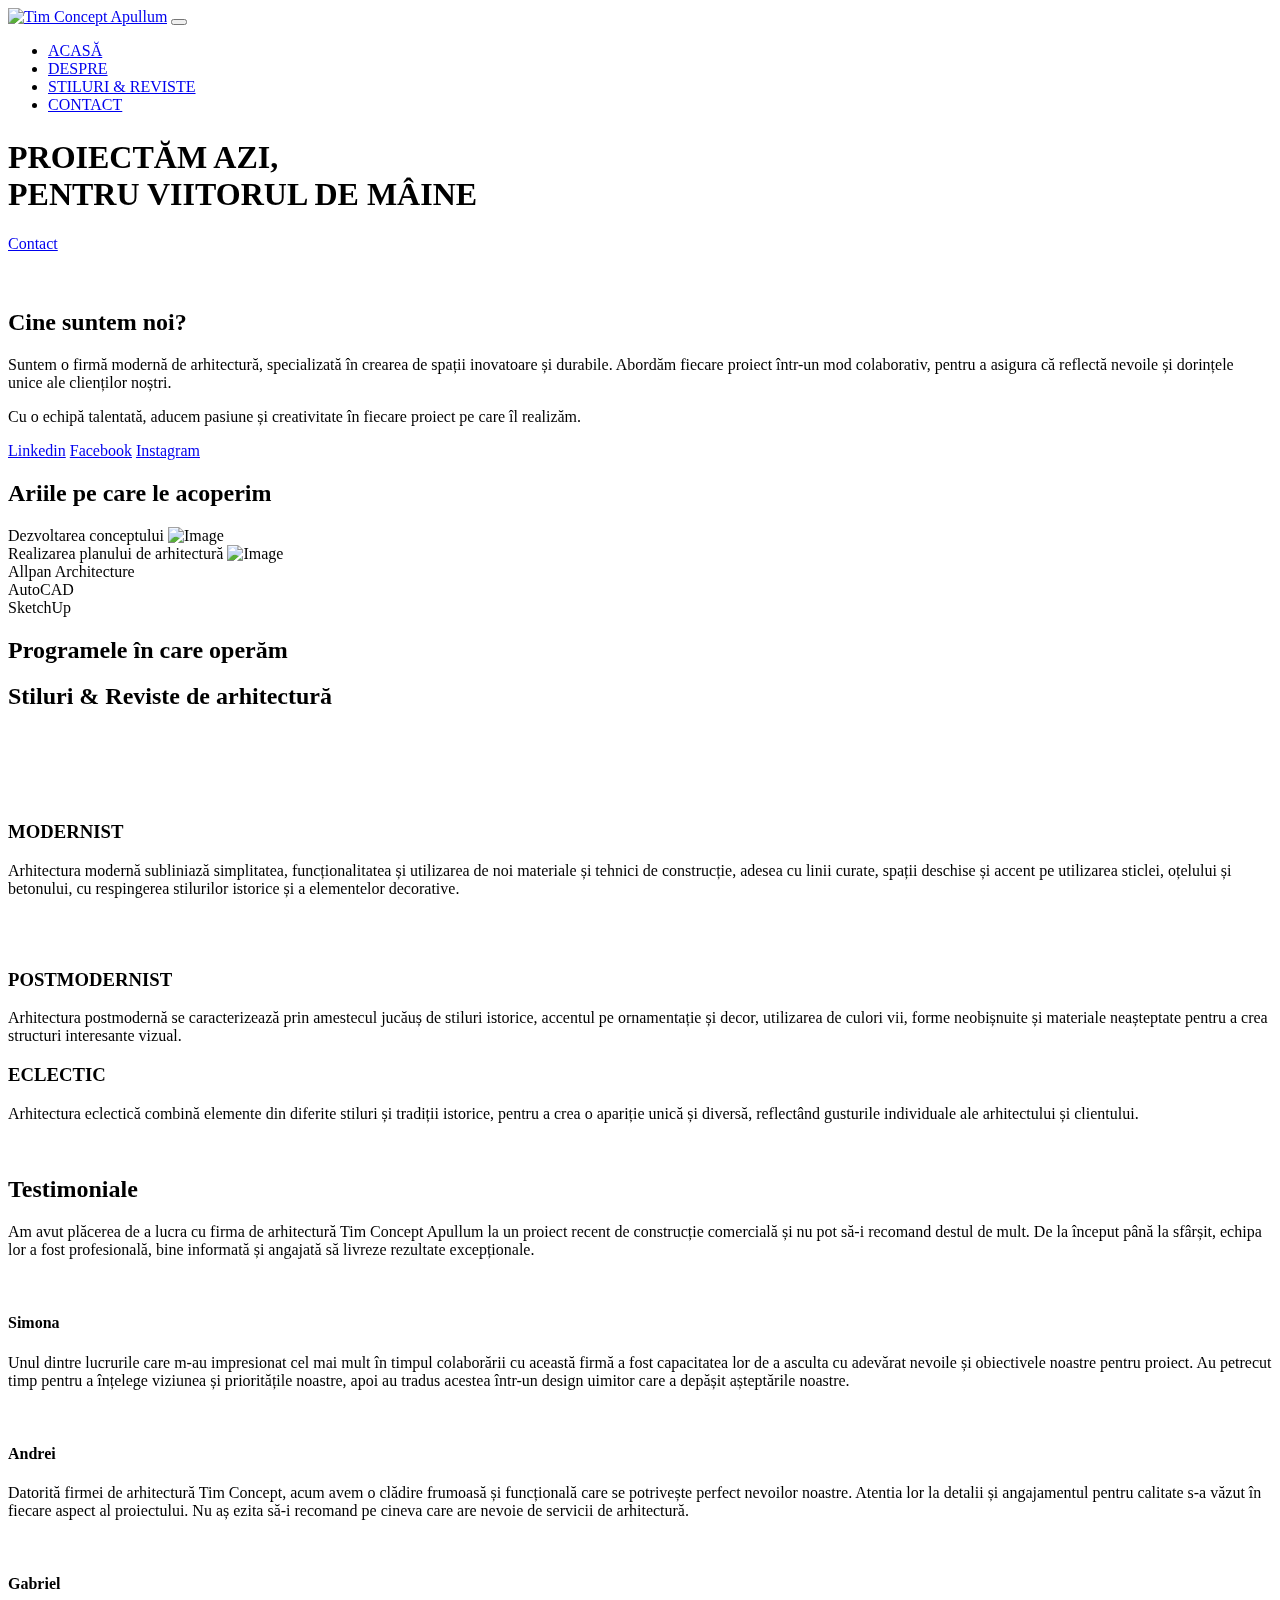
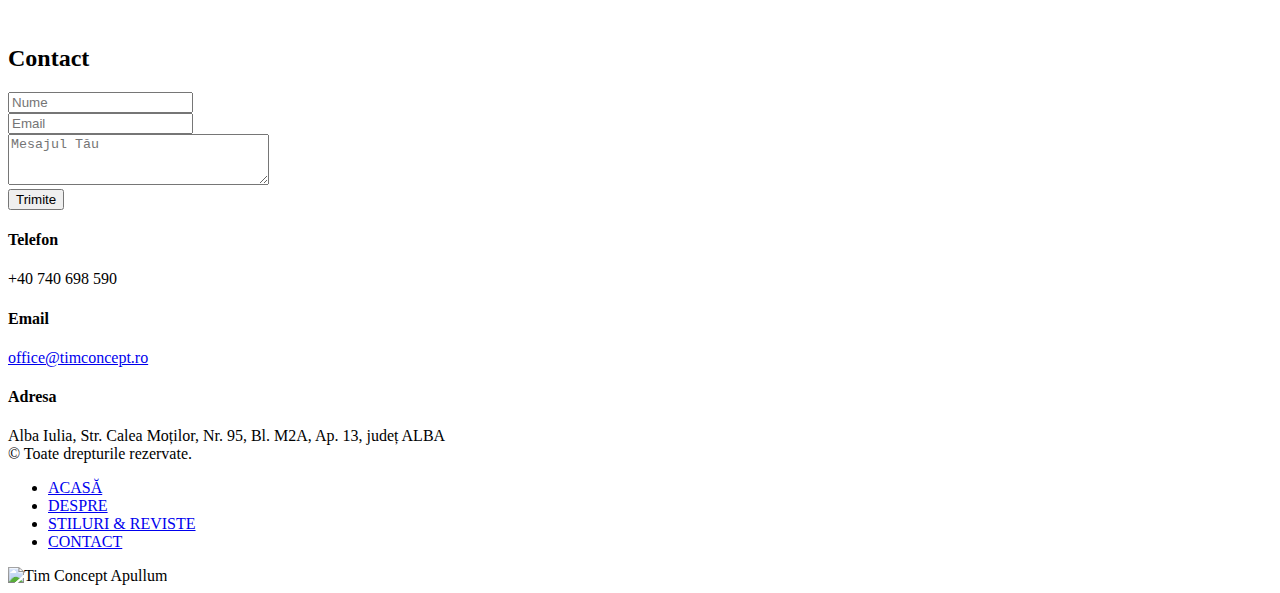
==== commit 1c0ed4f6: "deploy: 63b90f684053f726137436e4fb9bd9029b0feaf5" ====
--- a/index.html
+++ b/index.html
@@ -1,4 +1,4 @@
-<!doctype html><html lang=en><head><meta name=generator content="Hugo 0.110.0"><meta charset=utf-8><meta name=viewport content="width=device-width,initial-scale=1"><meta http-equiv=x-ua-compatible content="ie=edge"><script>(function(e,t,n,s,o){e[s]=e[s]||[],e[s].push({"gtm.start":(new Date).getTime(),event:"gtm.js"});var a=t.getElementsByTagName(n)[0],i=t.createElement(n),r=s!="dataLayer"?"&l="+s:"";i.async=!0,i.src="https://www.googletagmanager.com/gtm.js?id=GTM-000000"+o+r,a.parentNode.insertBefore(i,a)})(window,document,"script","dataLayer","GTM-000000")</script><title></title><style>.rad-fade-in{will-change:opacity,transform;animation-name:rad-fade-in-fallback;animation-duration:5s;animation-fill-mode:both}@keyframes rad-fade-in-fallback{0%{opacity:0}75%{opacity:0}100%{opacity:1}}.fonts-loaded .rad-fade-in.rad-waiting{animation-name:none;opacity:0}.fonts-loaded .rad-fade-in.rad-animate{animation-name:rad-fade-in;animation-duration:1.1s;animation-fill-mode:both}@keyframes rad-fade-in{0%{opacity:0}100%{opacity:1}}.rad-fade-in-long{will-change:opacity,transform;animation-name:rad-fade-in-long-fallback;animation-duration:8s;animation-fill-mode:both}@keyframes rad-fade-in-long-fallback{0%{opacity:0}75%{opacity:0}100%{opacity:1}}.fonts-loaded .rad-fade-in-long.rad-waiting{animation-name:none;opacity:0}.fonts-loaded .rad-fade-in-long.rad-animate{animation-name:rad-fade-in-long;animation-duration:2s;animation-fill-mode:both}@keyframes rad-fade-in-long{0%{opacity:0}20%{opacity:0}100%{opacity:1}}.rad-fade-down{will-change:opacity,transform;animation-name:rad-fade-down-fallback;animation-duration:5s;animation-fill-mode:both;transform:translateY(-30px)}@keyframes rad-fade-down-fallback{0%{opacity:0;transform:translateY(-30px)}75%{opacity:0;transform:translateY(-30px)}100%{opacity:1;transform:translateY(0)}}.fonts-loaded .rad-fade-down.rad-waiting{animation-name:none;opacity:0;transform:translateY(-30px)}.fonts-loaded .rad-fade-down.rad-animate{animation-name:rad-fade-down;animation-duration:1.1s}@keyframes rad-fade-down{0%{opacity:0;transform:translateY(-30px)}100%{opacity:1;transform:translateY(0)}}.rad-scale-down{will-change:opacity,transform;animation-name:rad-scale-down-fallback;animation-duration:5s;animation-fill-mode:both;transform-origin:50% 0}@keyframes rad-scale-down-fallback{0%{opacity:0;transform:scaleY(.95)}75%{opacity:0;transform:scaleY(.95)}100%{opacity:1;transform:scaleY(1)}}.fonts-loaded .rad-scale-down.rad-waiting{animation-name:none;opacity:0;transform:scaleY(.95)}.fonts-loaded .rad-scale-down.rad-animate{animation-name:rad-scale-down;animation-duration:1.1s;animation-fill-mode:both}@keyframes rad-scale-down{0%{opacity:0;transform:scaleY(.95)}100%{opacity:1;transform:scaleY(1)}}</style><link rel=stylesheet href=https://timconcept.ro/css/main.css><link rel=stylesheet href=https://timconcept.ro/css/rad-icons.css><link rel=stylesheet href=https://timconcept.ro/css/custom.css></head><body><header class="header fixed-top rad-animation-group" id=header><div class="container rad-fade-in"><nav class="navbar navbar-expand-lg navbar-light p-0"><a class=navbar-brand href=https://timconcept.ro/><img class=img-responsive src=https://timconcept.ro/img/general/logo-dark.png srcset="https://timconcept.ro/img/general/logo-dark.png 1x, https://timconcept.ro/img/general/logo-dark@2x.png 2x" alt="Tim Concept Apullum"></a>
+<!doctype html><html lang=en><head><meta name=generator content="Hugo 0.111.2"><meta charset=utf-8><meta name=viewport content="width=device-width,initial-scale=1"><meta http-equiv=x-ua-compatible content="ie=edge"><link rel="shortcut icon" type=image/png href=/img/favicon-image.png><link rel="shortcut icon" sizes=192x192 href=/img/favicon-image.png><link rel=tiny-house-icon href=/img/favicon-image.png><script>(function(e,t,n,s,o){e[s]=e[s]||[],e[s].push({"gtm.start":(new Date).getTime(),event:"gtm.js"});var a=t.getElementsByTagName(n)[0],i=t.createElement(n),r=s!="dataLayer"?"&l="+s:"";i.async=!0,i.src="https://www.googletagmanager.com/gtm.js?id=GTM-000000"+o+r,a.parentNode.insertBefore(i,a)})(window,document,"script","dataLayer","GTM-000000")</script><title></title><style>.rad-fade-in{will-change:opacity,transform;animation-name:rad-fade-in-fallback;animation-duration:5s;animation-fill-mode:both}@keyframes rad-fade-in-fallback{0%{opacity:0}75%{opacity:0}100%{opacity:1}}.fonts-loaded .rad-fade-in.rad-waiting{animation-name:none;opacity:0}.fonts-loaded .rad-fade-in.rad-animate{animation-name:rad-fade-in;animation-duration:1.1s;animation-fill-mode:both}@keyframes rad-fade-in{0%{opacity:0}100%{opacity:1}}.rad-fade-in-long{will-change:opacity,transform;animation-name:rad-fade-in-long-fallback;animation-duration:8s;animation-fill-mode:both}@keyframes rad-fade-in-long-fallback{0%{opacity:0}75%{opacity:0}100%{opacity:1}}.fonts-loaded .rad-fade-in-long.rad-waiting{animation-name:none;opacity:0}.fonts-loaded .rad-fade-in-long.rad-animate{animation-name:rad-fade-in-long;animation-duration:2s;animation-fill-mode:both}@keyframes rad-fade-in-long{0%{opacity:0}20%{opacity:0}100%{opacity:1}}.rad-fade-down{will-change:opacity,transform;animation-name:rad-fade-down-fallback;animation-duration:5s;animation-fill-mode:both;transform:translateY(-30px)}@keyframes rad-fade-down-fallback{0%{opacity:0;transform:translateY(-30px)}75%{opacity:0;transform:translateY(-30px)}100%{opacity:1;transform:translateY(0)}}.fonts-loaded .rad-fade-down.rad-waiting{animation-name:none;opacity:0;transform:translateY(-30px)}.fonts-loaded .rad-fade-down.rad-animate{animation-name:rad-fade-down;animation-duration:1.1s}@keyframes rad-fade-down{0%{opacity:0;transform:translateY(-30px)}100%{opacity:1;transform:translateY(0)}}.rad-scale-down{will-change:opacity,transform;animation-name:rad-scale-down-fallback;animation-duration:5s;animation-fill-mode:both;transform-origin:50% 0}@keyframes rad-scale-down-fallback{0%{opacity:0;transform:scaleY(.95)}75%{opacity:0;transform:scaleY(.95)}100%{opacity:1;transform:scaleY(1)}}.fonts-loaded .rad-scale-down.rad-waiting{animation-name:none;opacity:0;transform:scaleY(.95)}.fonts-loaded .rad-scale-down.rad-animate{animation-name:rad-scale-down;animation-duration:1.1s;animation-fill-mode:both}@keyframes rad-scale-down{0%{opacity:0;transform:scaleY(.95)}100%{opacity:1;transform:scaleY(1)}}</style><link rel=stylesheet href=https://timconcept.ro/css/main.css><link rel=stylesheet href=https://timconcept.ro/css/rad-icons.css><link rel=stylesheet href=https://timconcept.ro/css/custom.css></head><body><header class="header fixed-top rad-animation-group" id=header><div class="container rad-fade-in"><nav class="navbar navbar-expand-lg navbar-light p-0"><a class=navbar-brand href=https://timconcept.ro/><img class=img-responsive src=https://timconcept.ro/img/general/logo-dark.png srcset="https://timconcept.ro/img/general/logo-dark.png 1x, https://timconcept.ro/img/general/logo-dark@2x.png 2x" alt="Tim Concept Apullum"></a>
 <button class=navbar-toggler type=button data-toggle=collapse data-target="#navbarSupportedContent, #header" aria-controls=navbarSupportedContent aria-expanded=false aria-label="Toggle navigation">
 <span class=navbar-toggler-icon></span></button><div class="collapse navbar-collapse" id=navbarSupportedContent><ul class="navbar-nav ml-lg-auto"><li class=nav-item><a class=nav-link href=https://timconcept.ro/>ACASĂ</a></li><li class=nav-item><a data-scroll class=nav-link href=#about>DESPRE</a></li><li class=nav-item><a data-scroll class=nav-link href=#portfolio>STILURI & REVISTE</a></li><li class=nav-item><a data-scroll class=nav-link href=#contact>CONTACT</a></li></ul></div></nav></div></header><section class="rad-showcase rad-showcase--index rad-animation-group rad-fade-down"><div class=rad-showcase__bg><img class="lozad img-responsive" src="[data-uri]" data-src=https://timconcept.ro/img/showcase/showcase.png data-srcset="https://timconcept.ro/img/showcase/showcase.png 1x, https://timconcept.ro/img/showcase/showcase@2x.png 2x" alt></div><div class=container><div class=row><div class="col-12 col-sm-12 col-md-8 col-lg-7 col-xl-6"><h1 class=display-1>PROIECTĂM AZI,<br><span>PENTRU VIITORUL DE MÂINE</span></h1><a href=#contact class="btn btn-primary"><i class=icon-mail-fill></i>
 Contact</a></div></div></div><div class="rad-showcase__bg rad-showcase__bg--mobile"><img class="lozad img-responsive" src="[data-uri]" data-src=https://timconcept.ro/img/showcase/showcase-mobile.jpg alt></div></section><section class="section rad-animation-group pb-0" id=about><div class="container rad-fade-down"><div class="row d-flex flex-column-reverse flex-md-row"><div class="about__profile-picture col-12 col-md-6"><img class="lozad img-responsive image-left-overflow" src="[data-uri]" data-src=https://timconcept.ro/img/who-am-i/user-picture.png data-srcset="https://timconcept.ro/img/who-am-i/user-picture.png 1x, https://timconcept.ro/img/who-am-i/user-picture@2x.png 2x" alt="Profile Picture"></div><div class="col-12 col-md-6 my-auto my-auto"><h2>Cine suntem noi?</h2><p class=lead><p class=lead>Suntem o firmă modernă de arhitectură, specializată în crearea de spații inovatoare și durabile. Abordăm fiecare proiect într-un mod colaborativ, pentru a asigura că reflectă nevoile și dorințele unice ale clienților noștri.</p><p class=lead>Cu o echipă talentată, aducem pasiune și creativitate în fiecare proiect pe care îl realizăm.</p></p><a href=https://www.linkedin.com target=_blank class="btn btn-primary"><i class=icon-linkedin-fill></i>
@@ -10,7 +10,7 @@
 <img class="lozad testimonial__author-image" src=https://timconcept.ro/img/idea.svg alt=Image></div></div></div><div class="col-12 col-sm-6 mb-4 mb-sm-0"><div class=education><div class=education__title>Realizarea planului de arhitectură
 <img class="lozad testimonial__author-image" src=https://timconcept.ro/img/design.svg alt=Image></div></div></div></div></div></div></div></section><section id=experience class="section section--border-bottom rad-animation-group"><div class=container><div class="row flex-column-reverse flex-md-row rad-fade-down"><div class="col-12 col-sm-6 mt-5 mt-sm-0"><div class=experience><div class=experience__title>Allpan Architecture</div></div><div class=experience><div class=experience__title>AutoCAD</div></div><div class=experience><div class=experience__title>SketchUp</div></div></div><div class="col-12 col-sm-6"><h2>Programele în care operăm</h2></div></div></div></section><section id=portfolio class="section section--border-bottom"><div class=container><h2 class="rad-animation-group rad-fade-down">Stiluri & Reviste de arhitectură</h2><div class="row row--padded rad-animation-group rad-fade-down"><div class=col-12><div class=clients><div class=clients__item><a href=https://arhitectura-1906.ro/><img class="lozad img-responsive" src="[data-uri]" data-src=https://timconcept.ro/img/clients/arhitectura-1906.png data-srcset="https://timconcept.ro/img/clients/arhitectura-1906.png 1x, https://timconcept.ro/img/clients/arhitectura-1906@2x.png 2x" alt=Arhitectura-1906></a></div><div class=clients__item><a href=https://e-zeppelin.ro/><img class="lozad img-responsive" src="[data-uri]" data-src=https://timconcept.ro/img/clients/zeppelin.png data-srcset="https://timconcept.ro/img/clients/zeppelin.png 1x, https://timconcept.ro/img/clients/zeppelin@2x.png 2x" alt=E-zeppelin></a></div><div class=clients__item><a href=https://www.igloo.ro/><img class="lozad img-responsive" src="[data-uri]" data-src=https://timconcept.ro/img/clients/igloo.png data-srcset="https://timconcept.ro/img/clients/igloo.png 1x, https://timconcept.ro/img/clients/igloo@2x.png 2x" alt=Igloo></a></div><div class=clients__item><a href=https://www.arhitext.com/><img class="lozad img-responsive" src="[data-uri]" data-src=https://timconcept.ro/img/clients/arhitext.png data-srcset="https://timconcept.ro/img/clients/arhitext.png 1x, https://timconcept.ro/img/clients/arhitext@2x.png 2x" alt=Arhitext></a></div></div></div></div><div class="row row--padded rad-animation-group rad-fade-down flex-column-reverse flex-md-row"><div class="col-12 col-md-5 mt-4 mt-md-0 my-md-auto"><h3>MODERNIST</h3><p class=lead>Arhitectura modernă subliniază simplitatea, funcționalitatea și utilizarea de noi materiale și tehnici de construcție, adesea cu linii curate, spații deschise și accent pe utilizarea sticlei, oțelului și betonului, cu respingerea stilurilor istorice și a elementelor decorative.</p></div><div class="col-12 col-md-7 pl-md-0 text-right"><img class='lozad img-responsive img-clip-left-backward' src="[data-uri]" data-src=https://timconcept.ro/img/works/modernist.jpg data-srcset="https://timconcept.ro/img/works/modernist.jpg 1x, https://timconcept.ro/img/works/modernist@2x.jpg 2x" alt=MODERNIST></div></div><div class="row row--padded rad-animation-group rad-fade-down"><div class="col-12 col-md-7 pl-md-0 text-right"><img class='lozad img-responsive img-clip-right-backward' src="[data-uri]" data-src=https://timconcept.ro/img/works/postmodernist.jpg data-srcset="https://timconcept.ro/img/works/postmodernist.jpg 1x, https://timconcept.ro/img/works/postmodernist@2x.jpg 2x" alt=POSTMODERNIST></div><div class="col-12 col-md-5 mt-4 mt-md-0 my-md-auto"><h3>POSTMODERNIST</h3><p class=lead>Arhitectura postmodernă se caracterizează prin amestecul jucăuș de stiluri istorice, accentul pe ornamentație și decor, utilizarea de culori vii, forme neobișnuite și materiale neașteptate pentru a crea structuri interesante vizual.</p></div></div><div class="row row--padded rad-animation-group rad-fade-down flex-column-reverse flex-md-row"><div class="col-12 col-md-5 mt-4 mt-md-0 my-md-auto"><h3>ECLECTIC</h3><p class=lead>Arhitectura eclectică combină elemente din diferite stiluri și tradiții istorice, pentru a crea o apariție unică și diversă, reflectând gusturile individuale ale arhitectului și clientului.</p></div><div class="col-12 col-md-7 pl-md-0 text-right"><img class='lozad img-responsive img-clip-left-forward' src="[data-uri]" data-src=https://timconcept.ro/img/works/eclectic.jpg data-srcset="https://timconcept.ro/img/works/eclectic.jpg 1x, https://timconcept.ro/img/works/eclectic@2x.jpg 2x" alt=ECLECTIC></div></div></div></section><section class="section rad-animation-group section--border-bottom"><div class=container><h2 class=rad-fade-down>Testimoniale</h2><div class="row row--padded mb-0 rad-fade-down"><div class="col-12 col-md-4 mb-5 mb-md-0 testimonial"><i class=icon-quote></i><p>Am avut plăcerea de a lucra cu firma de arhitectură Tim Concept Apullum la un proiect recent de construcție comercială și nu pot să-i recomand destul de mult. De la început până la sfârșit, echipa lor a fost profesională, bine informată și angajată să livreze rezultate excepționale.</p><div class=testimonial__author><img class="lozad testimonial__author-image" src="[data-uri]" data-src=https://timconcept.ro/img/testimonials/simona.jpg data-srcset="https://timconcept.ro/img/testimonials/simona.jpg 1x, https://timconcept.ro/img/testimonials/simona@2x.jpg 2x" alt=Simona><div class=testimonial__author-info><h4>Simona</h4></div></div></div><div class="col-12 col-md-4 mb-5 mb-md-0 testimonial"><i class=icon-quote></i><p>Unul dintre lucrurile care m-au impresionat cel mai mult în timpul colaborării cu această firmă a fost capacitatea lor de a asculta cu adevărat nevoile și obiectivele noastre pentru proiect. Au petrecut timp pentru a înțelege viziunea și prioritățile noastre, apoi au tradus acestea într-un design uimitor care a depășit așteptările noastre.</p><div class=testimonial__author><img class="lozad testimonial__author-image" src="[data-uri]" data-src=https://timconcept.ro/img/testimonials/andrei.jpg data-srcset="https://timconcept.ro/img/testimonials/andrei.jpg 1x, https://timconcept.ro/img/testimonials/andrei@2x.jpg 2x" alt=Andrei><div class=testimonial__author-info><h4>Andrei</h4></div></div></div><div class="col-12 col-md-4 mb-5 mb-md-0 testimonial"><i class=icon-quote></i><p>Datorită firmei de arhitectură Tim Concept, acum avem o clădire frumoasă și funcțională care se potrivește perfect nevoilor noastre. Atentia lor la detalii și angajamentul pentru calitate s-a văzut în fiecare aspect al proiectului. Nu aș ezita să-i recomand pe cineva care are nevoie de servicii de arhitectură.</p><div class=testimonial__author><img class="lozad testimonial__author-image" src="[data-uri]" data-src=https://timconcept.ro/img/testimonials/gabriel.jpg data-srcset="https://timconcept.ro/img/testimonials/gabriel.jpg 1x, https://timconcept.ro/img/testimonials/gabriel@2x.jpg 2x" alt=Gabriel><div class=testimonial__author-info><h4>Gabriel</h4></div></div></div></div></div></section><section id=contact class="section section--contact pt-0"><div class=container><div class=contact><h2>Contact</h2><div class="row pt-2"><div class="col-12 col-lg-7"><form action=https://formsubmit.co/office@timconcept.ro method=post><div class=row><div class="col-12 col-sm-6"><input type=text name=name id=full_name placeholder=Nume></div><div class="col-12 col-sm-6"><input type=text name=email id=email placeholder=Email></div></div><div class="row pt-4"><div class=col-12><textarea name=message id=message cols=30 rows=3 placeholder="Mesajul Tău"></textarea></div></div><div class="row pt-4"><div class=col-12><button type=submit class="btn btn-primary">
 <i class=icon-mail-fill></i>
-Trimite</button></div></div></form></div><div class="col-12 col-lg-5 contact__info"><h4>Telefon</h4><span>+40 740 698 590</span><h4>Email</h4><span><a href=mailto:office@timconcept.ro>office@timconcept.ro</a></span><h4>Adresa</h4><span>Alba Iulia, Str. Calea Moților, Nr. 95, Bl. M2A, Ap. 13, județ ALBA</span></div></div></div></div></section><footer class=footer><div class=container><div class=footer__left><div class=footer__copy>© Toate drepturile rezervate.</div></div><div class=footer__links><ul class=navbar-nav><li class=nav-item><a class=nav-link href=/>ACASĂ</a></li><li class=nav-item><a class=nav-link href=#about>DESPRE</a></li><li class=nav-item><a class=nav-link href=#portfolio>STILURI & REVISTE</a></li><li class=nav-item><a class=nav-link href=#contact>CONTACT</a></li></ul></div><div class=footer__right><a href=https://radity.com/><img src=https://timconcept.ro/img/general/logo-light.png srcset="https://timconcept.ro/img/general/logo-light.png 1x, https://timconcept.ro/img/general/logo-light@2x.png 2x" alt="Tim Concept Apullum"></a></div></div></footer><script src=https://timconcept.ro/js/rad-animations.js></script>
+Trimite</button></div></div></form></div><div class="col-12 col-lg-5 contact__info"><h4>Telefon</h4><span>+40 740 698 590</span><h4>Email</h4><span><a href=mailto:office@timconcept.ro>office@timconcept.ro</a></span><h4>Adresa</h4><span>Alba Iulia, Str. Calea Moților, Nr. 95, Bl. M2A, Ap. 13, județ ALBA</span></div></div></div></div></section><footer class=footer><div class=container><div class=footer__left><div class=footer__copy>© Toate drepturile rezervate.</div></div><div class=footer__links><ul class=navbar-nav><li class=nav-item><a class=nav-link href=/>ACASĂ</a></li><li class=nav-item><a class=nav-link href=#about>DESPRE</a></li><li class=nav-item><a class=nav-link href=#portfolio>STILURI & REVISTE</a></li><li class=nav-item><a class=nav-link href=#contact>CONTACT</a></li></ul></div><div class=footer__right><img src=https://timconcept.ro/img/general/logo-light.png srcset="https://timconcept.ro/img/general/logo-light.png 1x, https://timconcept.ro/img/general/logo-light@2x.png 2x" alt="Tim Concept Apullum"></div></div></footer><script src=https://timconcept.ro/js/rad-animations.js></script>
 <script src=https://timconcept.ro/js/library/lozad.min.js></script>
 <script>window.addEventListener("load",function(){var e=window.lozad(".lozad",{rootMargin:window.innerHeight/2+"px 0px",threshold:.01});e.observe()})</script><script src=https://timconcept.ro/js/library/jquery-3.3.1.slim.min.js></script>
 <script src=https://timconcept.ro/js/library/bootstrap.min.js></script>
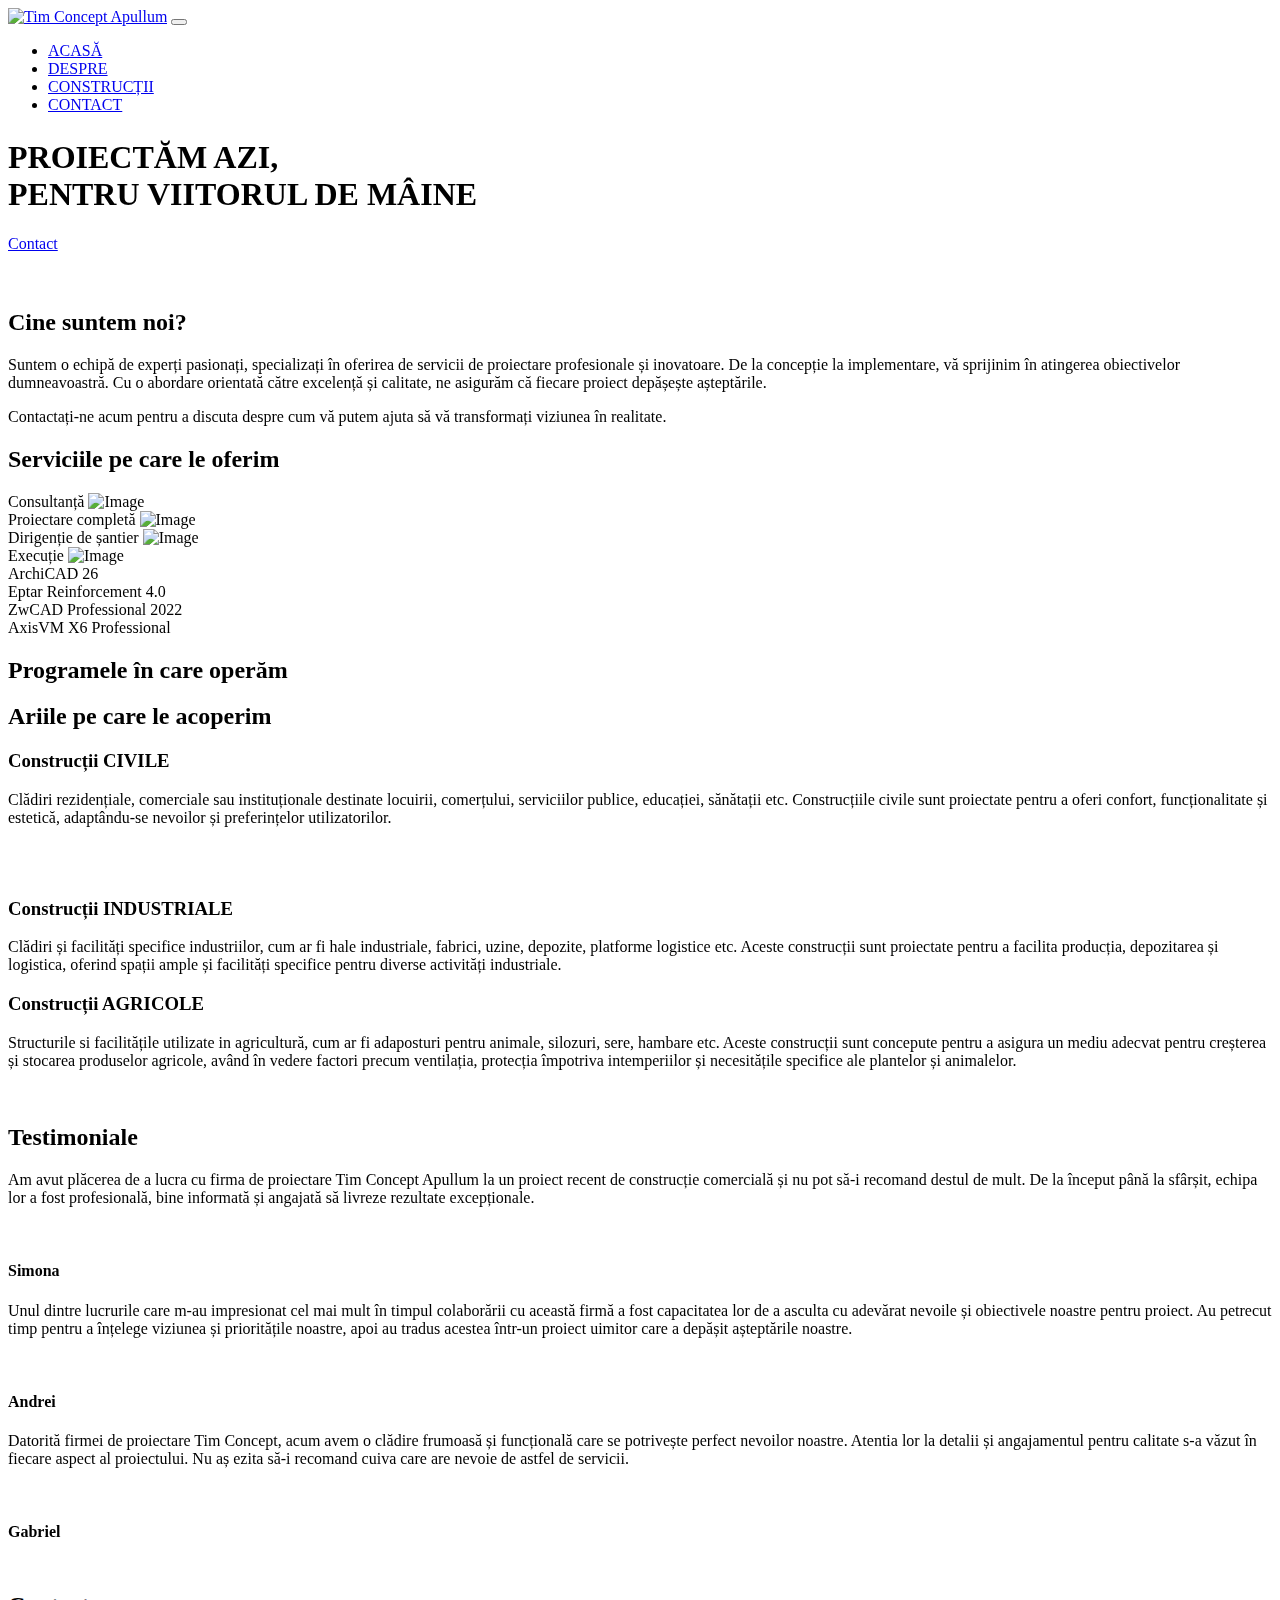
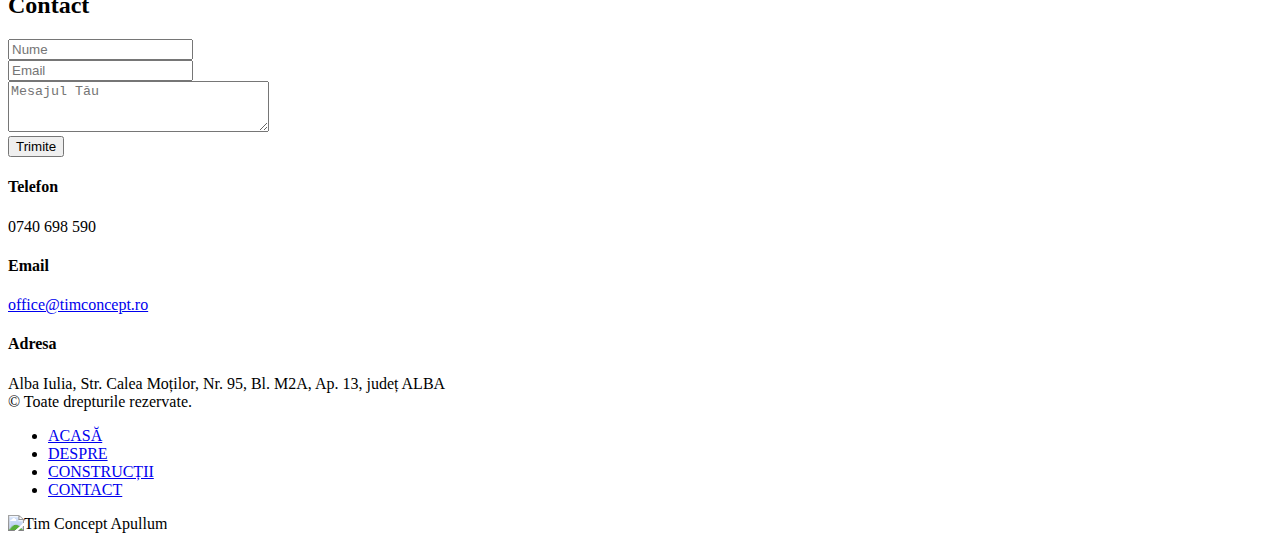
==== commit 7eecac7b: "deploy: 9dc40e8f5f0dfc22c2b30c30a0473dde52f27603" ====
--- a/index.html
+++ b/index.html
@@ -1,16 +1,13 @@
-<!doctype html><html lang=en><head><meta name=generator content="Hugo 0.111.2"><meta charset=utf-8><meta name=viewport content="width=device-width,initial-scale=1"><meta http-equiv=x-ua-compatible content="ie=edge"><link rel="shortcut icon" type=image/png href=/img/favicon-image.png><link rel="shortcut icon" sizes=192x192 href=/img/favicon-image.png><link rel=tiny-house-icon href=/img/favicon-image.png><script>(function(e,t,n,s,o){e[s]=e[s]||[],e[s].push({"gtm.start":(new Date).getTime(),event:"gtm.js"});var a=t.getElementsByTagName(n)[0],i=t.createElement(n),r=s!="dataLayer"?"&l="+s:"";i.async=!0,i.src="https://www.googletagmanager.com/gtm.js?id=GTM-000000"+o+r,a.parentNode.insertBefore(i,a)})(window,document,"script","dataLayer","GTM-000000")</script><title></title><style>.rad-fade-in{will-change:opacity,transform;animation-name:rad-fade-in-fallback;animation-duration:5s;animation-fill-mode:both}@keyframes rad-fade-in-fallback{0%{opacity:0}75%{opacity:0}100%{opacity:1}}.fonts-loaded .rad-fade-in.rad-waiting{animation-name:none;opacity:0}.fonts-loaded .rad-fade-in.rad-animate{animation-name:rad-fade-in;animation-duration:1.1s;animation-fill-mode:both}@keyframes rad-fade-in{0%{opacity:0}100%{opacity:1}}.rad-fade-in-long{will-change:opacity,transform;animation-name:rad-fade-in-long-fallback;animation-duration:8s;animation-fill-mode:both}@keyframes rad-fade-in-long-fallback{0%{opacity:0}75%{opacity:0}100%{opacity:1}}.fonts-loaded .rad-fade-in-long.rad-waiting{animation-name:none;opacity:0}.fonts-loaded .rad-fade-in-long.rad-animate{animation-name:rad-fade-in-long;animation-duration:2s;animation-fill-mode:both}@keyframes rad-fade-in-long{0%{opacity:0}20%{opacity:0}100%{opacity:1}}.rad-fade-down{will-change:opacity,transform;animation-name:rad-fade-down-fallback;animation-duration:5s;animation-fill-mode:both;transform:translateY(-30px)}@keyframes rad-fade-down-fallback{0%{opacity:0;transform:translateY(-30px)}75%{opacity:0;transform:translateY(-30px)}100%{opacity:1;transform:translateY(0)}}.fonts-loaded .rad-fade-down.rad-waiting{animation-name:none;opacity:0;transform:translateY(-30px)}.fonts-loaded .rad-fade-down.rad-animate{animation-name:rad-fade-down;animation-duration:1.1s}@keyframes rad-fade-down{0%{opacity:0;transform:translateY(-30px)}100%{opacity:1;transform:translateY(0)}}.rad-scale-down{will-change:opacity,transform;animation-name:rad-scale-down-fallback;animation-duration:5s;animation-fill-mode:both;transform-origin:50% 0}@keyframes rad-scale-down-fallback{0%{opacity:0;transform:scaleY(.95)}75%{opacity:0;transform:scaleY(.95)}100%{opacity:1;transform:scaleY(1)}}.fonts-loaded .rad-scale-down.rad-waiting{animation-name:none;opacity:0;transform:scaleY(.95)}.fonts-loaded .rad-scale-down.rad-animate{animation-name:rad-scale-down;animation-duration:1.1s;animation-fill-mode:both}@keyframes rad-scale-down{0%{opacity:0;transform:scaleY(.95)}100%{opacity:1;transform:scaleY(1)}}</style><link rel=stylesheet href=https://timconcept.ro/css/main.css><link rel=stylesheet href=https://timconcept.ro/css/rad-icons.css><link rel=stylesheet href=https://timconcept.ro/css/custom.css></head><body><header class="header fixed-top rad-animation-group" id=header><div class="container rad-fade-in"><nav class="navbar navbar-expand-lg navbar-light p-0"><a class=navbar-brand href=https://timconcept.ro/><img class=img-responsive src=https://timconcept.ro/img/general/logo-dark.png srcset="https://timconcept.ro/img/general/logo-dark.png 1x, https://timconcept.ro/img/general/logo-dark@2x.png 2x" alt="Tim Concept Apullum"></a>
+<!doctype html><html lang=en><head><meta name=generator content="Hugo 0.115.1"><meta charset=utf-8><meta name=viewport content="width=device-width,initial-scale=1"><meta http-equiv=x-ua-compatible content="ie=edge"><link rel="shortcut icon" type=image/png href=/img/favicon-image.png><link rel="shortcut icon" sizes=192x192 href=/img/favicon-image.png><link rel=tiny-house-icon href=/img/favicon-image.png><script>(function(e,t,n,s,o){e[s]=e[s]||[],e[s].push({"gtm.start":(new Date).getTime(),event:"gtm.js"});var a=t.getElementsByTagName(n)[0],i=t.createElement(n),r=s!="dataLayer"?"&l="+s:"";i.async=!0,i.src="https://www.googletagmanager.com/gtm.js?id=GTM-000000"+o+r,a.parentNode.insertBefore(i,a)})(window,document,"script","dataLayer","GTM-000000")</script><title></title><style>.rad-fade-in{will-change:opacity,transform;animation-name:rad-fade-in-fallback;animation-duration:5s;animation-fill-mode:both}@keyframes rad-fade-in-fallback{0%{opacity:0}75%{opacity:0}100%{opacity:1}}.fonts-loaded .rad-fade-in.rad-waiting{animation-name:none;opacity:0}.fonts-loaded .rad-fade-in.rad-animate{animation-name:rad-fade-in;animation-duration:1.1s;animation-fill-mode:both}@keyframes rad-fade-in{0%{opacity:0}100%{opacity:1}}.rad-fade-in-long{will-change:opacity,transform;animation-name:rad-fade-in-long-fallback;animation-duration:8s;animation-fill-mode:both}@keyframes rad-fade-in-long-fallback{0%{opacity:0}75%{opacity:0}100%{opacity:1}}.fonts-loaded .rad-fade-in-long.rad-waiting{animation-name:none;opacity:0}.fonts-loaded .rad-fade-in-long.rad-animate{animation-name:rad-fade-in-long;animation-duration:2s;animation-fill-mode:both}@keyframes rad-fade-in-long{0%{opacity:0}20%{opacity:0}100%{opacity:1}}.rad-fade-down{will-change:opacity,transform;animation-name:rad-fade-down-fallback;animation-duration:5s;animation-fill-mode:both;transform:translateY(-30px)}@keyframes rad-fade-down-fallback{0%{opacity:0;transform:translateY(-30px)}75%{opacity:0;transform:translateY(-30px)}100%{opacity:1;transform:translateY(0)}}.fonts-loaded .rad-fade-down.rad-waiting{animation-name:none;opacity:0;transform:translateY(-30px)}.fonts-loaded .rad-fade-down.rad-animate{animation-name:rad-fade-down;animation-duration:1.1s}@keyframes rad-fade-down{0%{opacity:0;transform:translateY(-30px)}100%{opacity:1;transform:translateY(0)}}.rad-scale-down{will-change:opacity,transform;animation-name:rad-scale-down-fallback;animation-duration:5s;animation-fill-mode:both;transform-origin:50% 0}@keyframes rad-scale-down-fallback{0%{opacity:0;transform:scaleY(.95)}75%{opacity:0;transform:scaleY(.95)}100%{opacity:1;transform:scaleY(1)}}.fonts-loaded .rad-scale-down.rad-waiting{animation-name:none;opacity:0;transform:scaleY(.95)}.fonts-loaded .rad-scale-down.rad-animate{animation-name:rad-scale-down;animation-duration:1.1s;animation-fill-mode:both}@keyframes rad-scale-down{0%{opacity:0;transform:scaleY(.95)}100%{opacity:1;transform:scaleY(1)}}</style><link rel=stylesheet href=https://timconcept.ro/css/main.css><link rel=stylesheet href=https://timconcept.ro/css/rad-icons.css><link rel=stylesheet href=https://timconcept.ro/css/custom.css></head><body><header class="header fixed-top rad-animation-group" id=header><div class="container rad-fade-in"><nav class="navbar navbar-expand-lg navbar-light p-0"><a class=navbar-brand href=https://timconcept.ro/><img class=img-responsive src=https://timconcept.ro/img/general/logo-dark.png srcset="https://timconcept.ro/img/general/logo-dark.png 1x, https://timconcept.ro/img/general/logo-dark@2x.png 2x" alt="Tim Concept Apullum"></a>
 <button class=navbar-toggler type=button data-toggle=collapse data-target="#navbarSupportedContent, #header" aria-controls=navbarSupportedContent aria-expanded=false aria-label="Toggle navigation">
-<span class=navbar-toggler-icon></span></button><div class="collapse navbar-collapse" id=navbarSupportedContent><ul class="navbar-nav ml-lg-auto"><li class=nav-item><a class=nav-link href=https://timconcept.ro/>ACASĂ</a></li><li class=nav-item><a data-scroll class=nav-link href=#about>DESPRE</a></li><li class=nav-item><a data-scroll class=nav-link href=#portfolio>STILURI & REVISTE</a></li><li class=nav-item><a data-scroll class=nav-link href=#contact>CONTACT</a></li></ul></div></nav></div></header><section class="rad-showcase rad-showcase--index rad-animation-group rad-fade-down"><div class=rad-showcase__bg><img class="lozad img-responsive" src="[data-uri]" data-src=https://timconcept.ro/img/showcase/showcase.png data-srcset="https://timconcept.ro/img/showcase/showcase.png 1x, https://timconcept.ro/img/showcase/showcase@2x.png 2x" alt></div><div class=container><div class=row><div class="col-12 col-sm-12 col-md-8 col-lg-7 col-xl-6"><h1 class=display-1>PROIECTĂM AZI,<br><span>PENTRU VIITORUL DE MÂINE</span></h1><a href=#contact class="btn btn-primary"><i class=icon-mail-fill></i>
-Contact</a></div></div></div><div class="rad-showcase__bg rad-showcase__bg--mobile"><img class="lozad img-responsive" src="[data-uri]" data-src=https://timconcept.ro/img/showcase/showcase-mobile.jpg alt></div></section><section class="section rad-animation-group pb-0" id=about><div class="container rad-fade-down"><div class="row d-flex flex-column-reverse flex-md-row"><div class="about__profile-picture col-12 col-md-6"><img class="lozad img-responsive image-left-overflow" src="[data-uri]" data-src=https://timconcept.ro/img/who-am-i/user-picture.png data-srcset="https://timconcept.ro/img/who-am-i/user-picture.png 1x, https://timconcept.ro/img/who-am-i/user-picture@2x.png 2x" alt="Profile Picture"></div><div class="col-12 col-md-6 my-auto my-auto"><h2>Cine suntem noi?</h2><p class=lead><p class=lead>Suntem o firmă modernă de arhitectură, specializată în crearea de spații inovatoare și durabile. Abordăm fiecare proiect într-un mod colaborativ, pentru a asigura că reflectă nevoile și dorințele unice ale clienților noștri.</p><p class=lead>Cu o echipă talentată, aducem pasiune și creativitate în fiecare proiect pe care îl realizăm.</p></p><a href=https://www.linkedin.com target=_blank class="btn btn-primary"><i class=icon-linkedin-fill></i>
-Linkedin</a>
-<a href=https://www.facebook.com target=_blank class="btn btn-primary"><i class=icon-facebook-line></i>
-Facebook</a>
-<a href=https://www.instagram.com target=_blank class="btn btn-primary"><i class=icon-instagram-line></i>
-Instagram</a></div></div></div></section><section class="section section--border-bottom rad-animation-group"><div class=container><div class="row rad-fade-down"><div class=col-12><h2>Ariile pe care le acoperim</h2><div class="row pt-2 pt-md-4"><div class="col-12 col-sm-6 mb-4 mb-sm-0"><div class=education><div class=education__title>Dezvoltarea conceptului
-<img class="lozad testimonial__author-image" src=https://timconcept.ro/img/idea.svg alt=Image></div></div></div><div class="col-12 col-sm-6 mb-4 mb-sm-0"><div class=education><div class=education__title>Realizarea planului de arhitectură
-<img class="lozad testimonial__author-image" src=https://timconcept.ro/img/design.svg alt=Image></div></div></div></div></div></div></div></section><section id=experience class="section section--border-bottom rad-animation-group"><div class=container><div class="row flex-column-reverse flex-md-row rad-fade-down"><div class="col-12 col-sm-6 mt-5 mt-sm-0"><div class=experience><div class=experience__title>Allpan Architecture</div></div><div class=experience><div class=experience__title>AutoCAD</div></div><div class=experience><div class=experience__title>SketchUp</div></div></div><div class="col-12 col-sm-6"><h2>Programele în care operăm</h2></div></div></div></section><section id=portfolio class="section section--border-bottom"><div class=container><h2 class="rad-animation-group rad-fade-down">Stiluri & Reviste de arhitectură</h2><div class="row row--padded rad-animation-group rad-fade-down"><div class=col-12><div class=clients><div class=clients__item><a href=https://arhitectura-1906.ro/><img class="lozad img-responsive" src="[data-uri]" data-src=https://timconcept.ro/img/clients/arhitectura-1906.png data-srcset="https://timconcept.ro/img/clients/arhitectura-1906.png 1x, https://timconcept.ro/img/clients/arhitectura-1906@2x.png 2x" alt=Arhitectura-1906></a></div><div class=clients__item><a href=https://e-zeppelin.ro/><img class="lozad img-responsive" src="[data-uri]" data-src=https://timconcept.ro/img/clients/zeppelin.png data-srcset="https://timconcept.ro/img/clients/zeppelin.png 1x, https://timconcept.ro/img/clients/zeppelin@2x.png 2x" alt=E-zeppelin></a></div><div class=clients__item><a href=https://www.igloo.ro/><img class="lozad img-responsive" src="[data-uri]" data-src=https://timconcept.ro/img/clients/igloo.png data-srcset="https://timconcept.ro/img/clients/igloo.png 1x, https://timconcept.ro/img/clients/igloo@2x.png 2x" alt=Igloo></a></div><div class=clients__item><a href=https://www.arhitext.com/><img class="lozad img-responsive" src="[data-uri]" data-src=https://timconcept.ro/img/clients/arhitext.png data-srcset="https://timconcept.ro/img/clients/arhitext.png 1x, https://timconcept.ro/img/clients/arhitext@2x.png 2x" alt=Arhitext></a></div></div></div></div><div class="row row--padded rad-animation-group rad-fade-down flex-column-reverse flex-md-row"><div class="col-12 col-md-5 mt-4 mt-md-0 my-md-auto"><h3>MODERNIST</h3><p class=lead>Arhitectura modernă subliniază simplitatea, funcționalitatea și utilizarea de noi materiale și tehnici de construcție, adesea cu linii curate, spații deschise și accent pe utilizarea sticlei, oțelului și betonului, cu respingerea stilurilor istorice și a elementelor decorative.</p></div><div class="col-12 col-md-7 pl-md-0 text-right"><img class='lozad img-responsive img-clip-left-backward' src="[data-uri]" data-src=https://timconcept.ro/img/works/modernist.jpg data-srcset="https://timconcept.ro/img/works/modernist.jpg 1x, https://timconcept.ro/img/works/modernist@2x.jpg 2x" alt=MODERNIST></div></div><div class="row row--padded rad-animation-group rad-fade-down"><div class="col-12 col-md-7 pl-md-0 text-right"><img class='lozad img-responsive img-clip-right-backward' src="[data-uri]" data-src=https://timconcept.ro/img/works/postmodernist.jpg data-srcset="https://timconcept.ro/img/works/postmodernist.jpg 1x, https://timconcept.ro/img/works/postmodernist@2x.jpg 2x" alt=POSTMODERNIST></div><div class="col-12 col-md-5 mt-4 mt-md-0 my-md-auto"><h3>POSTMODERNIST</h3><p class=lead>Arhitectura postmodernă se caracterizează prin amestecul jucăuș de stiluri istorice, accentul pe ornamentație și decor, utilizarea de culori vii, forme neobișnuite și materiale neașteptate pentru a crea structuri interesante vizual.</p></div></div><div class="row row--padded rad-animation-group rad-fade-down flex-column-reverse flex-md-row"><div class="col-12 col-md-5 mt-4 mt-md-0 my-md-auto"><h3>ECLECTIC</h3><p class=lead>Arhitectura eclectică combină elemente din diferite stiluri și tradiții istorice, pentru a crea o apariție unică și diversă, reflectând gusturile individuale ale arhitectului și clientului.</p></div><div class="col-12 col-md-7 pl-md-0 text-right"><img class='lozad img-responsive img-clip-left-forward' src="[data-uri]" data-src=https://timconcept.ro/img/works/eclectic.jpg data-srcset="https://timconcept.ro/img/works/eclectic.jpg 1x, https://timconcept.ro/img/works/eclectic@2x.jpg 2x" alt=ECLECTIC></div></div></div></section><section class="section rad-animation-group section--border-bottom"><div class=container><h2 class=rad-fade-down>Testimoniale</h2><div class="row row--padded mb-0 rad-fade-down"><div class="col-12 col-md-4 mb-5 mb-md-0 testimonial"><i class=icon-quote></i><p>Am avut plăcerea de a lucra cu firma de arhitectură Tim Concept Apullum la un proiect recent de construcție comercială și nu pot să-i recomand destul de mult. De la început până la sfârșit, echipa lor a fost profesională, bine informată și angajată să livreze rezultate excepționale.</p><div class=testimonial__author><img class="lozad testimonial__author-image" src="[data-uri]" data-src=https://timconcept.ro/img/testimonials/simona.jpg data-srcset="https://timconcept.ro/img/testimonials/simona.jpg 1x, https://timconcept.ro/img/testimonials/simona@2x.jpg 2x" alt=Simona><div class=testimonial__author-info><h4>Simona</h4></div></div></div><div class="col-12 col-md-4 mb-5 mb-md-0 testimonial"><i class=icon-quote></i><p>Unul dintre lucrurile care m-au impresionat cel mai mult în timpul colaborării cu această firmă a fost capacitatea lor de a asculta cu adevărat nevoile și obiectivele noastre pentru proiect. Au petrecut timp pentru a înțelege viziunea și prioritățile noastre, apoi au tradus acestea într-un design uimitor care a depășit așteptările noastre.</p><div class=testimonial__author><img class="lozad testimonial__author-image" src="[data-uri]" data-src=https://timconcept.ro/img/testimonials/andrei.jpg data-srcset="https://timconcept.ro/img/testimonials/andrei.jpg 1x, https://timconcept.ro/img/testimonials/andrei@2x.jpg 2x" alt=Andrei><div class=testimonial__author-info><h4>Andrei</h4></div></div></div><div class="col-12 col-md-4 mb-5 mb-md-0 testimonial"><i class=icon-quote></i><p>Datorită firmei de arhitectură Tim Concept, acum avem o clădire frumoasă și funcțională care se potrivește perfect nevoilor noastre. Atentia lor la detalii și angajamentul pentru calitate s-a văzut în fiecare aspect al proiectului. Nu aș ezita să-i recomand pe cineva care are nevoie de servicii de arhitectură.</p><div class=testimonial__author><img class="lozad testimonial__author-image" src="[data-uri]" data-src=https://timconcept.ro/img/testimonials/gabriel.jpg data-srcset="https://timconcept.ro/img/testimonials/gabriel.jpg 1x, https://timconcept.ro/img/testimonials/gabriel@2x.jpg 2x" alt=Gabriel><div class=testimonial__author-info><h4>Gabriel</h4></div></div></div></div></div></section><section id=contact class="section section--contact pt-0"><div class=container><div class=contact><h2>Contact</h2><div class="row pt-2"><div class="col-12 col-lg-7"><form action=https://formsubmit.co/office@timconcept.ro method=post><div class=row><div class="col-12 col-sm-6"><input type=text name=name id=full_name placeholder=Nume></div><div class="col-12 col-sm-6"><input type=text name=email id=email placeholder=Email></div></div><div class="row pt-4"><div class=col-12><textarea name=message id=message cols=30 rows=3 placeholder="Mesajul Tău"></textarea></div></div><div class="row pt-4"><div class=col-12><button type=submit class="btn btn-primary">
+<span class=navbar-toggler-icon></span></button><div class="collapse navbar-collapse" id=navbarSupportedContent><ul class="navbar-nav ml-lg-auto"><li class=nav-item><a class=nav-link href=https://timconcept.ro/>ACASĂ</a></li><li class=nav-item><a data-scroll class=nav-link href=#about>DESPRE</a></li><li class=nav-item><a data-scroll class=nav-link href=#portfolio>CONSTRUCȚII</a></li><li class=nav-item><a data-scroll class=nav-link href=#contact>CONTACT</a></li></ul></div></nav></div></header><section class="rad-showcase rad-showcase--index rad-animation-group rad-fade-down"><div class=rad-showcase__bg><img class="lozad img-responsive" src="[data-uri]" data-src=https://timconcept.ro/img/showcase/showcase.png data-srcset="https://timconcept.ro/img/showcase/showcase.png 1x, https://timconcept.ro/img/showcase/showcase@2x.png 2x" alt></div><div class=container><div class=row><div class="col-12 col-sm-12 col-md-8 col-lg-7 col-xl-6"><h1 class=display-1>PROIECTĂM AZI,<br><span>PENTRU VIITORUL DE MÂINE</span></h1><a href=#contact class="btn btn-primary"><i class=icon-mail-fill></i>
+Contact</a></div></div></div><div class="rad-showcase__bg rad-showcase__bg--mobile"><img class="lozad img-responsive" src="[data-uri]" data-src=https://timconcept.ro/img/showcase/showcase-mobile.jpg alt></div></section><section class="section rad-animation-group pb-0" id=about><div class="container rad-fade-down"><div class="row d-flex flex-column-reverse flex-md-row"><div class="about__profile-picture col-12 col-md-6"><img class="lozad img-responsive image-left-overflow" src="[data-uri]" data-src=https://timconcept.ro/img/who-am-i/user-picture.png data-srcset="https://timconcept.ro/img/who-am-i/user-picture.png 1x, https://timconcept.ro/img/who-am-i/user-picture@2x.png 2x" alt="Profile Picture"></div><div class="col-12 col-md-6 my-auto my-auto"><h2>Cine suntem noi?</h2><p class=lead><p class=lead>Suntem o echipă de experți pasionați, specializați în oferirea de servicii de proiectare profesionale și inovatoare. De la concepție la implementare, vă sprijinim în atingerea obiectivelor dumneavoastră. Cu o abordare orientată către excelență și calitate, ne asigurăm că fiecare proiect depășește așteptările.</p><p class=lead>Contactați-ne acum pentru a discuta despre cum vă putem ajuta să vă transformați viziunea în realitate.</p></p></div></div></div></section><section class="section section--border-bottom rad-animation-group"><div class=container><div class="row rad-fade-down"><div class=col-12><h2>Serviciile pe care le oferim</h2><div class="row pt-2 pt-md-4"><div class="col-12 col-sm-6 mb-4"><div class=education><div class=education__title>Consultanță
+<img class="lozad testimonial__author-image" src=https://timconcept.ro/img/idea.svg alt=Image></div></div></div><div class="col-12 col-sm-6 mb-4"><div class=education><div class=education__title>Proiectare completă
+<img class="lozad testimonial__author-image" src=https://timconcept.ro/img/design.svg alt=Image></div></div></div><div class="col-12 col-sm-6 mb-4"><div class=education><div class=education__title>Dirigenție de șantier
+<img class="lozad testimonial__author-image" src=https://timconcept.ro/img/inginer.svg alt=Image></div></div></div><div class="col-12 col-sm-6 mb-4"><div class=education><div class=education__title>Execuție
+<img class="lozad testimonial__author-image" src=https://timconcept.ro/img/crane.svg alt=Image></div></div></div></div></div></div></div></section><section id=experience class="section section--border-bottom rad-animation-group"><div class=container><div class="row flex-column-reverse flex-md-row rad-fade-down"><div class="col-12 col-sm-6 mt-5 mt-sm-0"><div class=experience><div class=experience__title>ArchiCAD 26</div></div><div class=experience><div class=experience__title>Eptar Reinforcement 4.0</div></div><div class=experience><div class=experience__title>ZwCAD Professional 2022</div></div><div class=experience><div class=experience__title>AxisVM X6 Professional</div></div></div><div class="col-12 col-sm-6"><h2>Programele în care operăm</h2></div></div></div></section><section id=portfolio class="section section--border-bottom"><div class=container><h2 class="rad-animation-group rad-fade-down">Ariile pe care le acoperim</h2><div class="row row--padded rad-animation-group rad-fade-down"><div class=col-12><div class=clients></div></div></div><div class="row row--padded rad-animation-group rad-fade-down flex-column-reverse flex-md-row"><div class="col-12 col-md-5 mt-4 mt-md-0 my-md-auto"><h3>Construcții CIVILE</h3><p class=lead>Clădiri rezidențiale, comerciale sau instituționale destinate locuirii, comerțului, serviciilor publice, educației, sănătații etc. Construcțiile civile sunt proiectate pentru a oferi confort, funcționalitate și estetică, adaptându-se nevoilor și preferințelor utilizatorilor.</p></div><div class="col-12 col-md-7 pl-md-0 text-right"><img class='lozad img-responsive img-clip-left-backward' src="[data-uri]" data-src=https://timconcept.ro/img/works/civile.jpg data-srcset="https://timconcept.ro/img/works/civile.jpg 1x, https://timconcept.ro/img/works/civile@2x.jpg 2x" alt="Construcții CIVILE"></div></div><div class="row row--padded rad-animation-group rad-fade-down"><div class="col-12 col-md-7 pl-md-0 text-right"><img class='lozad img-responsive img-clip-right-backward' src="[data-uri]" data-src=https://timconcept.ro/img/works/industrial.jpg data-srcset="https://timconcept.ro/img/works/industrial.jpg 1x, https://timconcept.ro/img/works/industrial@2x.jpg 2x" alt="Construcții INDUSTRIALE"></div><div class="col-12 col-md-5 mt-4 mt-md-0 my-md-auto"><h3>Construcții INDUSTRIALE</h3><p class=lead>Clădiri și facilități specifice industriilor, cum ar fi hale industriale, fabrici, uzine, depozite, platforme logistice etc. Aceste construcții sunt proiectate pentru a facilita producția, depozitarea și logistica, oferind spații ample și facilități specifice pentru diverse activități industriale.</p></div></div><div class="row row--padded rad-animation-group rad-fade-down flex-column-reverse flex-md-row"><div class="col-12 col-md-5 mt-4 mt-md-0 my-md-auto"><h3>Construcții AGRICOLE</h3><p class=lead>Structurile si facilitățile utilizate in agricultură, cum ar fi adaposturi pentru animale, silozuri, sere, hambare etc. Aceste construcții sunt concepute pentru a asigura un mediu adecvat pentru creșterea și stocarea produselor agricole, având în vedere factori precum ventilația, protecția împotriva intemperiilor și necesitățile specifice ale plantelor și animalelor.</p></div><div class="col-12 col-md-7 pl-md-0 text-right"><img class='lozad img-responsive img-clip-left-forward' src="[data-uri]" data-src=https://timconcept.ro/img/works/agricole.jpg data-srcset="https://timconcept.ro/img/works/agricole.jpg 1x, https://timconcept.ro/img/works/agricole@2x.jpg 2x" alt="Construcții AGRICOLE"></div></div></div></section><section class="section rad-animation-group section--border-bottom"><div class=container><h2 class=rad-fade-down>Testimoniale</h2><div class="row row--padded mb-0 rad-fade-down"><div class="col-12 col-md-4 mb-5 mb-md-0 testimonial"><i class=icon-quote></i><p>Am avut plăcerea de a lucra cu firma de proiectare Tim Concept Apullum la un proiect recent de construcție comercială și nu pot să-i recomand destul de mult. De la început până la sfârșit, echipa lor a fost profesională, bine informată și angajată să livreze rezultate excepționale.</p><div class=testimonial__author><img class="lozad testimonial__author-image" src="[data-uri]" data-src=https://timconcept.ro/img/testimonials/simona.jpg data-srcset="https://timconcept.ro/img/testimonials/simona.jpg 1x, https://timconcept.ro/img/testimonials/simona@2x.jpg 2x" alt=Simona><div class=testimonial__author-info><h4>Simona</h4></div></div></div><div class="col-12 col-md-4 mb-5 mb-md-0 testimonial"><i class=icon-quote></i><p>Unul dintre lucrurile care m-au impresionat cel mai mult în timpul colaborării cu această firmă a fost capacitatea lor de a asculta cu adevărat nevoile și obiectivele noastre pentru proiect. Au petrecut timp pentru a înțelege viziunea și prioritățile noastre, apoi au tradus acestea într-un proiect uimitor care a depășit așteptările noastre.</p><div class=testimonial__author><img class="lozad testimonial__author-image" src="[data-uri]" data-src=https://timconcept.ro/img/testimonials/andrei.jpg data-srcset="https://timconcept.ro/img/testimonials/andrei.jpg 1x, https://timconcept.ro/img/testimonials/andrei@2x.jpg 2x" alt=Andrei><div class=testimonial__author-info><h4>Andrei</h4></div></div></div><div class="col-12 col-md-4 mb-5 mb-md-0 testimonial"><i class=icon-quote></i><p>Datorită firmei de proiectare Tim Concept, acum avem o clădire frumoasă și funcțională care se potrivește perfect nevoilor noastre. Atentia lor la detalii și angajamentul pentru calitate s-a văzut în fiecare aspect al proiectului. Nu aș ezita să-i recomand cuiva care are nevoie de astfel de servicii.</p><div class=testimonial__author><img class="lozad testimonial__author-image" src="[data-uri]" data-src=https://timconcept.ro/img/testimonials/gabriel.jpg data-srcset="https://timconcept.ro/img/testimonials/gabriel.jpg 1x, https://timconcept.ro/img/testimonials/gabriel@2x.jpg 2x" alt=Gabriel><div class=testimonial__author-info><h4>Gabriel</h4></div></div></div></div></div></section><section id=contact class="section section--contact pt-0"><div class=container><div class=contact><h2>Contact</h2><div class="row pt-2"><div class="col-12 col-lg-7"><form action=https://formsubmit.co/office@timconcept.ro method=post><div class=row><div class="col-12 col-sm-6"><input type=text name=name id=full_name placeholder=Nume></div><div class="col-12 col-sm-6"><input type=text name=email id=email placeholder=Email></div></div><div class="row pt-4"><div class=col-12><textarea name=message id=message cols=30 rows=3 placeholder="Mesajul Tău"></textarea></div></div><div class="row pt-4"><div class=col-12><button type=submit class="btn btn-primary">
 <i class=icon-mail-fill></i>
-Trimite</button></div></div></form></div><div class="col-12 col-lg-5 contact__info"><h4>Telefon</h4><span>+40 740 698 590</span><h4>Email</h4><span><a href=mailto:office@timconcept.ro>office@timconcept.ro</a></span><h4>Adresa</h4><span>Alba Iulia, Str. Calea Moților, Nr. 95, Bl. M2A, Ap. 13, județ ALBA</span></div></div></div></div></section><footer class=footer><div class=container><div class=footer__left><div class=footer__copy>© Toate drepturile rezervate.</div></div><div class=footer__links><ul class=navbar-nav><li class=nav-item><a class=nav-link href=/>ACASĂ</a></li><li class=nav-item><a class=nav-link href=#about>DESPRE</a></li><li class=nav-item><a class=nav-link href=#portfolio>STILURI & REVISTE</a></li><li class=nav-item><a class=nav-link href=#contact>CONTACT</a></li></ul></div><div class=footer__right><img src=https://timconcept.ro/img/general/logo-light.png srcset="https://timconcept.ro/img/general/logo-light.png 1x, https://timconcept.ro/img/general/logo-light@2x.png 2x" alt="Tim Concept Apullum"></div></div></footer><script src=https://timconcept.ro/js/rad-animations.js></script>
+Trimite</button></div></div></form></div><div class="col-12 col-lg-5 contact__info"><h4>Telefon</h4><span>0740 698 590</span><h4>Email</h4><span><a href=mailto:office@timconcept.ro>office@timconcept.ro</a></span><h4>Adresa</h4><span>Alba Iulia, Str. Calea Moților, Nr. 95, Bl. M2A, Ap. 13, județ ALBA</span></div></div></div></div></section><footer class=footer><div class=container><div class=footer__left><div class=footer__copy>© Toate drepturile rezervate.</div></div><div class=footer__links><ul class=navbar-nav><li class=nav-item><a class=nav-link href=/>ACASĂ</a></li><li class=nav-item><a class=nav-link href=#about>DESPRE</a></li><li class=nav-item><a class=nav-link href=#portfolio>CONSTRUCȚII</a></li><li class=nav-item><a class=nav-link href=#contact>CONTACT</a></li></ul></div><div class=footer__right><img src=https://timconcept.ro/img/general/logo-light.png srcset="https://timconcept.ro/img/general/logo-light.png 1x, https://timconcept.ro/img/general/logo-light@2x.png 2x" alt="Tim Concept Apullum"></div></div></footer><script src=https://timconcept.ro/js/rad-animations.js></script>
 <script src=https://timconcept.ro/js/library/lozad.min.js></script>
 <script>window.addEventListener("load",function(){var e=window.lozad(".lozad",{rootMargin:window.innerHeight/2+"px 0px",threshold:.01});e.observe()})</script><script src=https://timconcept.ro/js/library/jquery-3.3.1.slim.min.js></script>
 <script src=https://timconcept.ro/js/library/bootstrap.min.js></script>
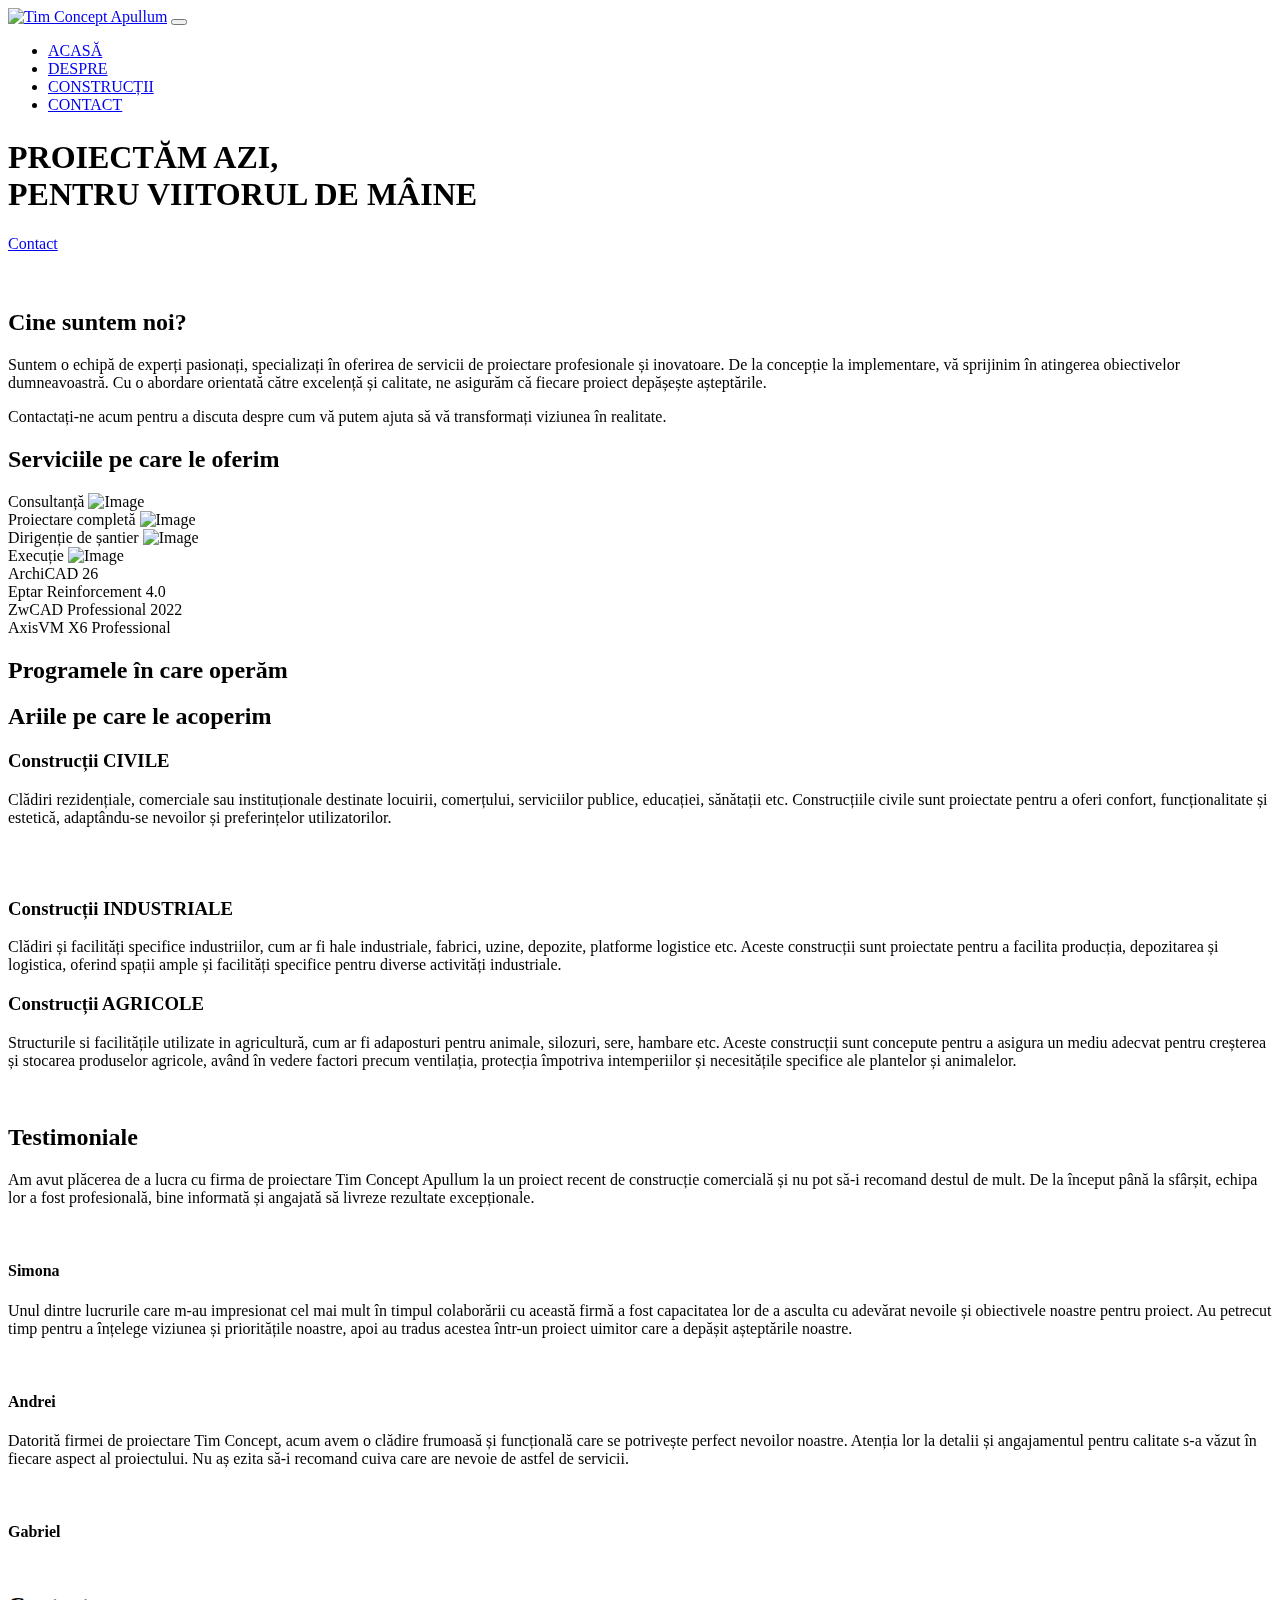
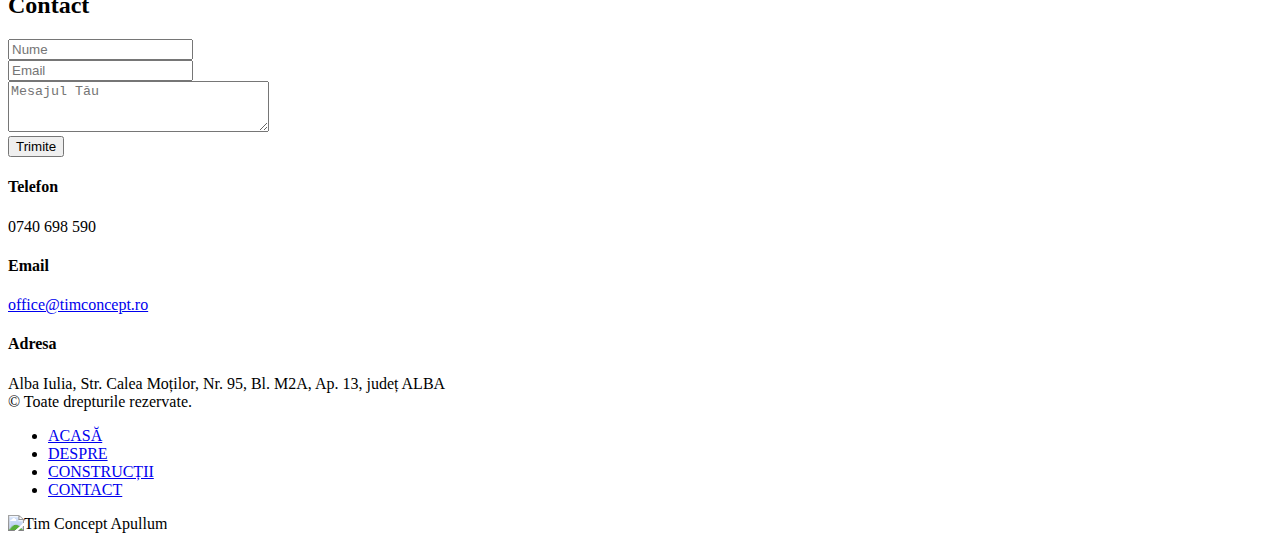
==== commit 527e7cfd: "deploy: e987f833e33d3076c7484a25a5a32348fbbfe276" ====
--- a/index.html
+++ b/index.html
@@ -5,7 +5,7 @@
 <img class="lozad testimonial__author-image" src=https://timconcept.ro/img/idea.svg alt=Image></div></div></div><div class="col-12 col-sm-6 mb-4"><div class=education><div class=education__title>Proiectare completă
 <img class="lozad testimonial__author-image" src=https://timconcept.ro/img/design.svg alt=Image></div></div></div><div class="col-12 col-sm-6 mb-4"><div class=education><div class=education__title>Dirigenție de șantier
 <img class="lozad testimonial__author-image" src=https://timconcept.ro/img/inginer.svg alt=Image></div></div></div><div class="col-12 col-sm-6 mb-4"><div class=education><div class=education__title>Execuție
-<img class="lozad testimonial__author-image" src=https://timconcept.ro/img/crane.svg alt=Image></div></div></div></div></div></div></div></section><section id=experience class="section section--border-bottom rad-animation-group"><div class=container><div class="row flex-column-reverse flex-md-row rad-fade-down"><div class="col-12 col-sm-6 mt-5 mt-sm-0"><div class=experience><div class=experience__title>ArchiCAD 26</div></div><div class=experience><div class=experience__title>Eptar Reinforcement 4.0</div></div><div class=experience><div class=experience__title>ZwCAD Professional 2022</div></div><div class=experience><div class=experience__title>AxisVM X6 Professional</div></div></div><div class="col-12 col-sm-6"><h2>Programele în care operăm</h2></div></div></div></section><section id=portfolio class="section section--border-bottom"><div class=container><h2 class="rad-animation-group rad-fade-down">Ariile pe care le acoperim</h2><div class="row row--padded rad-animation-group rad-fade-down"><div class=col-12><div class=clients></div></div></div><div class="row row--padded rad-animation-group rad-fade-down flex-column-reverse flex-md-row"><div class="col-12 col-md-5 mt-4 mt-md-0 my-md-auto"><h3>Construcții CIVILE</h3><p class=lead>Clădiri rezidențiale, comerciale sau instituționale destinate locuirii, comerțului, serviciilor publice, educației, sănătații etc. Construcțiile civile sunt proiectate pentru a oferi confort, funcționalitate și estetică, adaptându-se nevoilor și preferințelor utilizatorilor.</p></div><div class="col-12 col-md-7 pl-md-0 text-right"><img class='lozad img-responsive img-clip-left-backward' src="[data-uri]" data-src=https://timconcept.ro/img/works/civile.jpg data-srcset="https://timconcept.ro/img/works/civile.jpg 1x, https://timconcept.ro/img/works/civile@2x.jpg 2x" alt="Construcții CIVILE"></div></div><div class="row row--padded rad-animation-group rad-fade-down"><div class="col-12 col-md-7 pl-md-0 text-right"><img class='lozad img-responsive img-clip-right-backward' src="[data-uri]" data-src=https://timconcept.ro/img/works/industrial.jpg data-srcset="https://timconcept.ro/img/works/industrial.jpg 1x, https://timconcept.ro/img/works/industrial@2x.jpg 2x" alt="Construcții INDUSTRIALE"></div><div class="col-12 col-md-5 mt-4 mt-md-0 my-md-auto"><h3>Construcții INDUSTRIALE</h3><p class=lead>Clădiri și facilități specifice industriilor, cum ar fi hale industriale, fabrici, uzine, depozite, platforme logistice etc. Aceste construcții sunt proiectate pentru a facilita producția, depozitarea și logistica, oferind spații ample și facilități specifice pentru diverse activități industriale.</p></div></div><div class="row row--padded rad-animation-group rad-fade-down flex-column-reverse flex-md-row"><div class="col-12 col-md-5 mt-4 mt-md-0 my-md-auto"><h3>Construcții AGRICOLE</h3><p class=lead>Structurile si facilitățile utilizate in agricultură, cum ar fi adaposturi pentru animale, silozuri, sere, hambare etc. Aceste construcții sunt concepute pentru a asigura un mediu adecvat pentru creșterea și stocarea produselor agricole, având în vedere factori precum ventilația, protecția împotriva intemperiilor și necesitățile specifice ale plantelor și animalelor.</p></div><div class="col-12 col-md-7 pl-md-0 text-right"><img class='lozad img-responsive img-clip-left-forward' src="[data-uri]" data-src=https://timconcept.ro/img/works/agricole.jpg data-srcset="https://timconcept.ro/img/works/agricole.jpg 1x, https://timconcept.ro/img/works/agricole@2x.jpg 2x" alt="Construcții AGRICOLE"></div></div></div></section><section class="section rad-animation-group section--border-bottom"><div class=container><h2 class=rad-fade-down>Testimoniale</h2><div class="row row--padded mb-0 rad-fade-down"><div class="col-12 col-md-4 mb-5 mb-md-0 testimonial"><i class=icon-quote></i><p>Am avut plăcerea de a lucra cu firma de proiectare Tim Concept Apullum la un proiect recent de construcție comercială și nu pot să-i recomand destul de mult. De la început până la sfârșit, echipa lor a fost profesională, bine informată și angajată să livreze rezultate excepționale.</p><div class=testimonial__author><img class="lozad testimonial__author-image" src="[data-uri]" data-src=https://timconcept.ro/img/testimonials/simona.jpg data-srcset="https://timconcept.ro/img/testimonials/simona.jpg 1x, https://timconcept.ro/img/testimonials/simona@2x.jpg 2x" alt=Simona><div class=testimonial__author-info><h4>Simona</h4></div></div></div><div class="col-12 col-md-4 mb-5 mb-md-0 testimonial"><i class=icon-quote></i><p>Unul dintre lucrurile care m-au impresionat cel mai mult în timpul colaborării cu această firmă a fost capacitatea lor de a asculta cu adevărat nevoile și obiectivele noastre pentru proiect. Au petrecut timp pentru a înțelege viziunea și prioritățile noastre, apoi au tradus acestea într-un proiect uimitor care a depășit așteptările noastre.</p><div class=testimonial__author><img class="lozad testimonial__author-image" src="[data-uri]" data-src=https://timconcept.ro/img/testimonials/andrei.jpg data-srcset="https://timconcept.ro/img/testimonials/andrei.jpg 1x, https://timconcept.ro/img/testimonials/andrei@2x.jpg 2x" alt=Andrei><div class=testimonial__author-info><h4>Andrei</h4></div></div></div><div class="col-12 col-md-4 mb-5 mb-md-0 testimonial"><i class=icon-quote></i><p>Datorită firmei de proiectare Tim Concept, acum avem o clădire frumoasă și funcțională care se potrivește perfect nevoilor noastre. Atentia lor la detalii și angajamentul pentru calitate s-a văzut în fiecare aspect al proiectului. Nu aș ezita să-i recomand cuiva care are nevoie de astfel de servicii.</p><div class=testimonial__author><img class="lozad testimonial__author-image" src="[data-uri]" data-src=https://timconcept.ro/img/testimonials/gabriel.jpg data-srcset="https://timconcept.ro/img/testimonials/gabriel.jpg 1x, https://timconcept.ro/img/testimonials/gabriel@2x.jpg 2x" alt=Gabriel><div class=testimonial__author-info><h4>Gabriel</h4></div></div></div></div></div></section><section id=contact class="section section--contact pt-0"><div class=container><div class=contact><h2>Contact</h2><div class="row pt-2"><div class="col-12 col-lg-7"><form action=https://formsubmit.co/office@timconcept.ro method=post><div class=row><div class="col-12 col-sm-6"><input type=text name=name id=full_name placeholder=Nume></div><div class="col-12 col-sm-6"><input type=text name=email id=email placeholder=Email></div></div><div class="row pt-4"><div class=col-12><textarea name=message id=message cols=30 rows=3 placeholder="Mesajul Tău"></textarea></div></div><div class="row pt-4"><div class=col-12><button type=submit class="btn btn-primary">
+<img class="lozad testimonial__author-image" src=https://timconcept.ro/img/crane.svg alt=Image></div></div></div></div></div></div></div></section><section id=experience class="section section--border-bottom rad-animation-group"><div class=container><div class="row flex-column-reverse flex-md-row rad-fade-down"><div class="col-12 col-sm-6 mt-5 mt-sm-0"><div class=experience><div class=experience__title>ArchiCAD 26</div></div><div class=experience><div class=experience__title>Eptar Reinforcement 4.0</div></div><div class=experience><div class=experience__title>ZwCAD Professional 2022</div></div><div class=experience><div class=experience__title>AxisVM X6 Professional</div></div></div><div class="col-12 col-sm-6"><h2>Programele în care operăm</h2></div></div></div></section><section id=portfolio class="section section--border-bottom"><div class=container><h2 class="rad-animation-group rad-fade-down">Ariile pe care le acoperim</h2><div class="row row--padded rad-animation-group rad-fade-down"><div class=col-12><div class=clients></div></div></div><div class="row row--padded rad-animation-group rad-fade-down flex-column-reverse flex-md-row"><div class="col-12 col-md-5 mt-4 mt-md-0 my-md-auto"><h3>Construcții CIVILE</h3><p class=lead>Clădiri rezidențiale, comerciale sau instituționale destinate locuirii, comerțului, serviciilor publice, educației, sănătații etc. Construcțiile civile sunt proiectate pentru a oferi confort, funcționalitate și estetică, adaptându-se nevoilor și preferințelor utilizatorilor.</p></div><div class="col-12 col-md-7 pl-md-0 text-right"><img class='lozad img-responsive img-clip-left-backward' src="[data-uri]" data-src=https://timconcept.ro/img/works/civile.jpg data-srcset="https://timconcept.ro/img/works/civile.jpg 1x, https://timconcept.ro/img/works/civile@2x.jpg 2x" alt="Construcții CIVILE"></div></div><div class="row row--padded rad-animation-group rad-fade-down"><div class="col-12 col-md-7 pl-md-0 text-right"><img class='lozad img-responsive img-clip-right-backward' src="[data-uri]" data-src=https://timconcept.ro/img/works/industrial.jpg data-srcset="https://timconcept.ro/img/works/industrial.jpg 1x, https://timconcept.ro/img/works/industrial@2x.jpg 2x" alt="Construcții INDUSTRIALE"></div><div class="col-12 col-md-5 mt-4 mt-md-0 my-md-auto"><h3>Construcții INDUSTRIALE</h3><p class=lead>Clădiri și facilități specifice industriilor, cum ar fi hale industriale, fabrici, uzine, depozite, platforme logistice etc. Aceste construcții sunt proiectate pentru a facilita producția, depozitarea și logistica, oferind spații ample și facilități specifice pentru diverse activități industriale.</p></div></div><div class="row row--padded rad-animation-group rad-fade-down flex-column-reverse flex-md-row"><div class="col-12 col-md-5 mt-4 mt-md-0 my-md-auto"><h3>Construcții AGRICOLE</h3><p class=lead>Structurile si facilitățile utilizate in agricultură, cum ar fi adaposturi pentru animale, silozuri, sere, hambare etc. Aceste construcții sunt concepute pentru a asigura un mediu adecvat pentru creșterea și stocarea produselor agricole, având în vedere factori precum ventilația, protecția împotriva intemperiilor și necesitățile specifice ale plantelor și animalelor.</p></div><div class="col-12 col-md-7 pl-md-0 text-right"><img class='lozad img-responsive img-clip-left-forward' src="[data-uri]" data-src=https://timconcept.ro/img/works/agricole.jpg data-srcset="https://timconcept.ro/img/works/agricole.jpg 1x, https://timconcept.ro/img/works/agricole@2x.jpg 2x" alt="Construcții AGRICOLE"></div></div></div></section><section class="section rad-animation-group section--border-bottom"><div class=container><h2 class=rad-fade-down>Testimoniale</h2><div class="row row--padded mb-0 rad-fade-down"><div class="col-12 col-md-4 mb-5 mb-md-0 testimonial"><i class=icon-quote></i><p>Am avut plăcerea de a lucra cu firma de proiectare Tim Concept Apullum la un proiect recent de construcție comercială și nu pot să-i recomand destul de mult. De la început până la sfârșit, echipa lor a fost profesională, bine informată și angajată să livreze rezultate excepționale.</p><div class=testimonial__author><img class="lozad testimonial__author-image" src="[data-uri]" data-src=https://timconcept.ro/img/testimonials/simona.jpg data-srcset="https://timconcept.ro/img/testimonials/simona.jpg 1x, https://timconcept.ro/img/testimonials/simona@2x.jpg 2x" alt=Simona><div class=testimonial__author-info><h4>Simona</h4></div></div></div><div class="col-12 col-md-4 mb-5 mb-md-0 testimonial"><i class=icon-quote></i><p>Unul dintre lucrurile care m-au impresionat cel mai mult în timpul colaborării cu această firmă a fost capacitatea lor de a asculta cu adevărat nevoile și obiectivele noastre pentru proiect. Au petrecut timp pentru a înțelege viziunea și prioritățile noastre, apoi au tradus acestea într-un proiect uimitor care a depășit așteptările noastre.</p><div class=testimonial__author><img class="lozad testimonial__author-image" src="[data-uri]" data-src=https://timconcept.ro/img/testimonials/andrei.jpg data-srcset="https://timconcept.ro/img/testimonials/andrei.jpg 1x, https://timconcept.ro/img/testimonials/andrei@2x.jpg 2x" alt=Andrei><div class=testimonial__author-info><h4>Andrei</h4></div></div></div><div class="col-12 col-md-4 mb-5 mb-md-0 testimonial"><i class=icon-quote></i><p>Datorită firmei de proiectare Tim Concept, acum avem o clădire frumoasă și funcțională care se potrivește perfect nevoilor noastre. Atenția lor la detalii și angajamentul pentru calitate s-a văzut în fiecare aspect al proiectului. Nu aș ezita să-i recomand cuiva care are nevoie de astfel de servicii.</p><div class=testimonial__author><img class="lozad testimonial__author-image" src="[data-uri]" data-src=https://timconcept.ro/img/testimonials/gabriel.jpg data-srcset="https://timconcept.ro/img/testimonials/gabriel.jpg 1x, https://timconcept.ro/img/testimonials/gabriel@2x.jpg 2x" alt=Gabriel><div class=testimonial__author-info><h4>Gabriel</h4></div></div></div></div></div></section><section id=contact class="section section--contact pt-0"><div class=container><div class=contact><h2>Contact</h2><div class="row pt-2"><div class="col-12 col-lg-7"><form action=https://formsubmit.co/office@timconcept.ro method=post><div class=row><div class="col-12 col-sm-6"><input type=text name=name id=full_name placeholder=Nume></div><div class="col-12 col-sm-6"><input type=text name=email id=email placeholder=Email></div></div><div class="row pt-4"><div class=col-12><textarea name=message id=message cols=30 rows=3 placeholder="Mesajul Tău"></textarea></div></div><div class="row pt-4"><div class=col-12><button type=submit class="btn btn-primary">
 <i class=icon-mail-fill></i>
 Trimite</button></div></div></form></div><div class="col-12 col-lg-5 contact__info"><h4>Telefon</h4><span>0740 698 590</span><h4>Email</h4><span><a href=mailto:office@timconcept.ro>office@timconcept.ro</a></span><h4>Adresa</h4><span>Alba Iulia, Str. Calea Moților, Nr. 95, Bl. M2A, Ap. 13, județ ALBA</span></div></div></div></div></section><footer class=footer><div class=container><div class=footer__left><div class=footer__copy>© Toate drepturile rezervate.</div></div><div class=footer__links><ul class=navbar-nav><li class=nav-item><a class=nav-link href=/>ACASĂ</a></li><li class=nav-item><a class=nav-link href=#about>DESPRE</a></li><li class=nav-item><a class=nav-link href=#portfolio>CONSTRUCȚII</a></li><li class=nav-item><a class=nav-link href=#contact>CONTACT</a></li></ul></div><div class=footer__right><img src=https://timconcept.ro/img/general/logo-light.png srcset="https://timconcept.ro/img/general/logo-light.png 1x, https://timconcept.ro/img/general/logo-light@2x.png 2x" alt="Tim Concept Apullum"></div></div></footer><script src=https://timconcept.ro/js/rad-animations.js></script>
 <script src=https://timconcept.ro/js/library/lozad.min.js></script>
